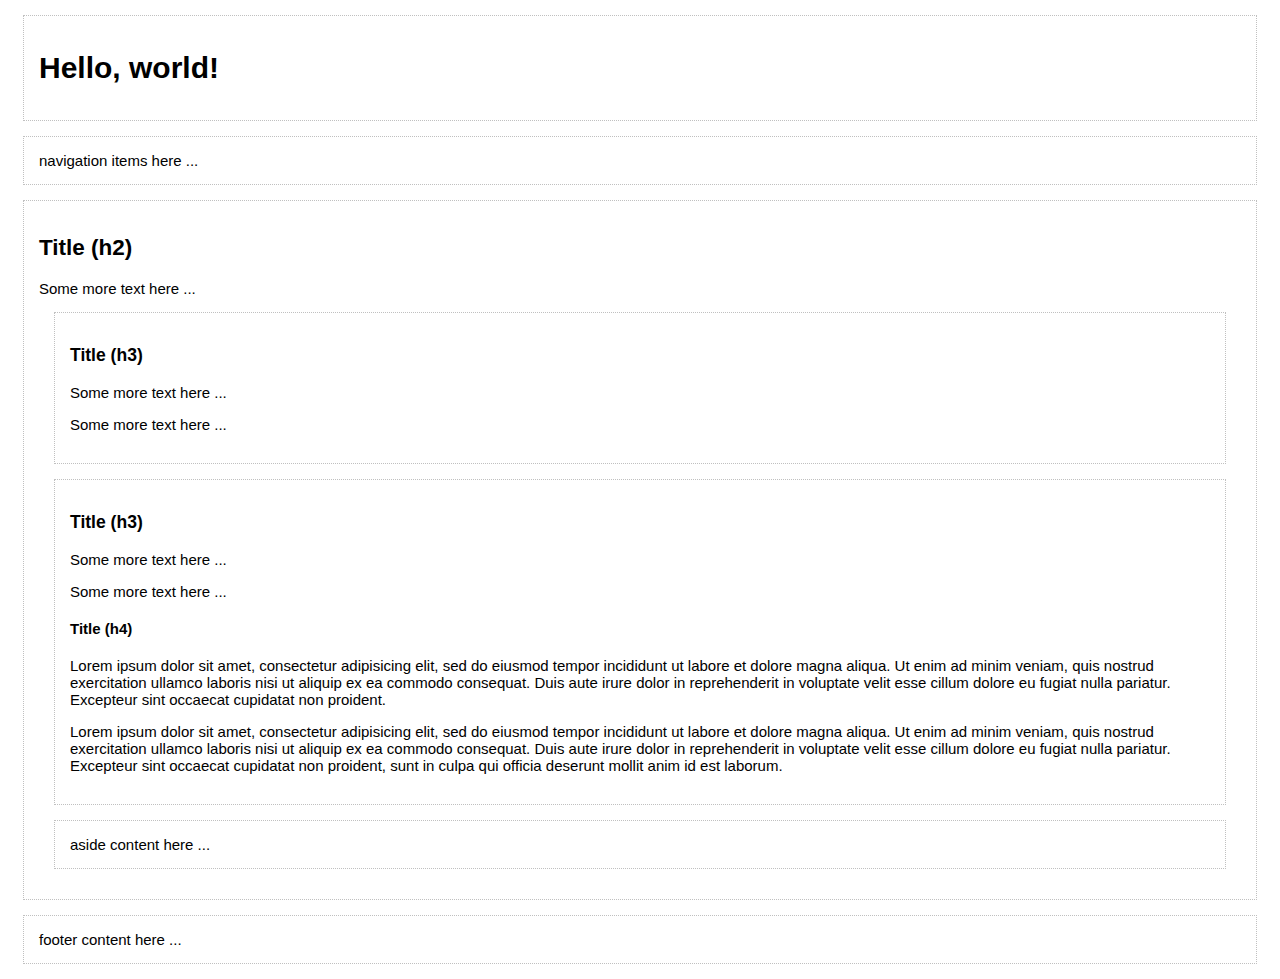
==== index.html @ 070fd91f "Added HTML5 tags and CSS" ====
<!DOCTYPE html>
<html>

<head>
  <title>My Webpage</title>
  <link type="text/css" rel="stylesheet" href="static/index.css">
  <meta name="google" content="notranslate">
</head>

<body>
  <header>
    <h1>Hello, world!</h1>
  </header>
  <nav>
    navigation items here ...
  </nav>
  <main>
    <article>
      <h2>Title (h2)</h2>
      <p>Some more text here ... </p>
      <section>
        <h3>Title (h3)</h3>
        <p>Some more text here ... </p>
        <p>Some more text here ... </p>
      </section>
      <section>
        <h3>Title (h3)</h3>
        <p>Some more text here ... </p>
        <p>Some more text here ... </p>
        <h4>Title (h4)</h4>
        <p>Lorem ipsum dolor sit amet, consectetur adipisicing elit, sed do eiusmod tempor incididunt ut labore et dolore magna aliqua. Ut enim ad minim veniam, quis nostrud exercitation ullamco laboris nisi ut aliquip ex ea commodo consequat. Duis
          aute irure dolor in reprehenderit in voluptate velit esse cillum dolore eu fugiat nulla pariatur. Excepteur sint occaecat cupidatat non proident.</p>
        <p>Lorem ipsum dolor sit amet, consectetur adipisicing elit, sed do eiusmod tempor incididunt ut labore et dolore magna aliqua. Ut enim ad minim veniam, quis nostrud exercitation ullamco laboris nisi ut aliquip ex ea commodo consequat. Duis
          aute irure dolor in reprehenderit in voluptate velit esse cillum dolore eu fugiat nulla pariatur. Excepteur sint occaecat cupidatat non proident, sunt in culpa qui officia deserunt mollit anim id est laborum.</p>
      </section>
    </article>
    <aside>
      aside content here ...
    </aside>
  </main>
  <footer>
    footer content here ...
  </footer>
</body>

</html>
---- static/index.css ----
body {
  font-family: arial;
  font-size: 15px;
}

header, nav, main, section, aside, footer {
  border: 1px dotted silver ;
  margin: 1em ;
  padding: 1em;
}
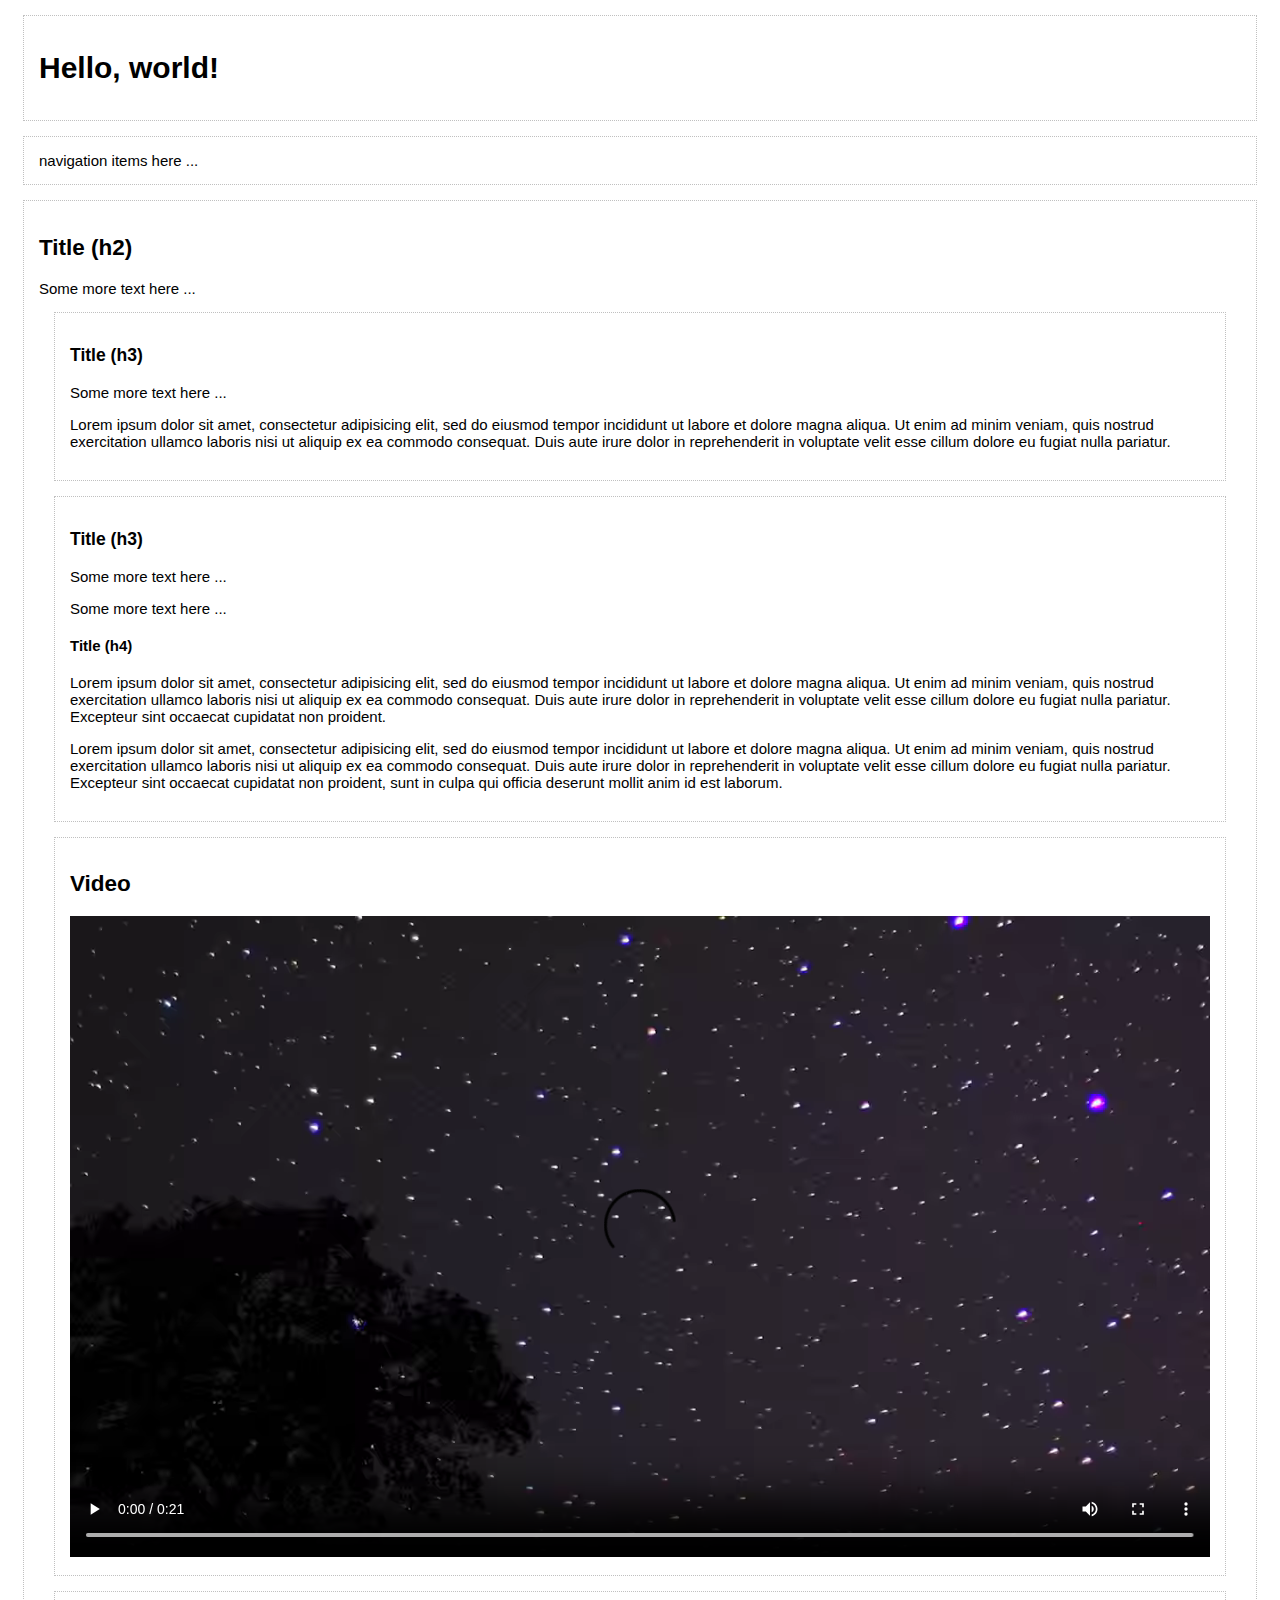
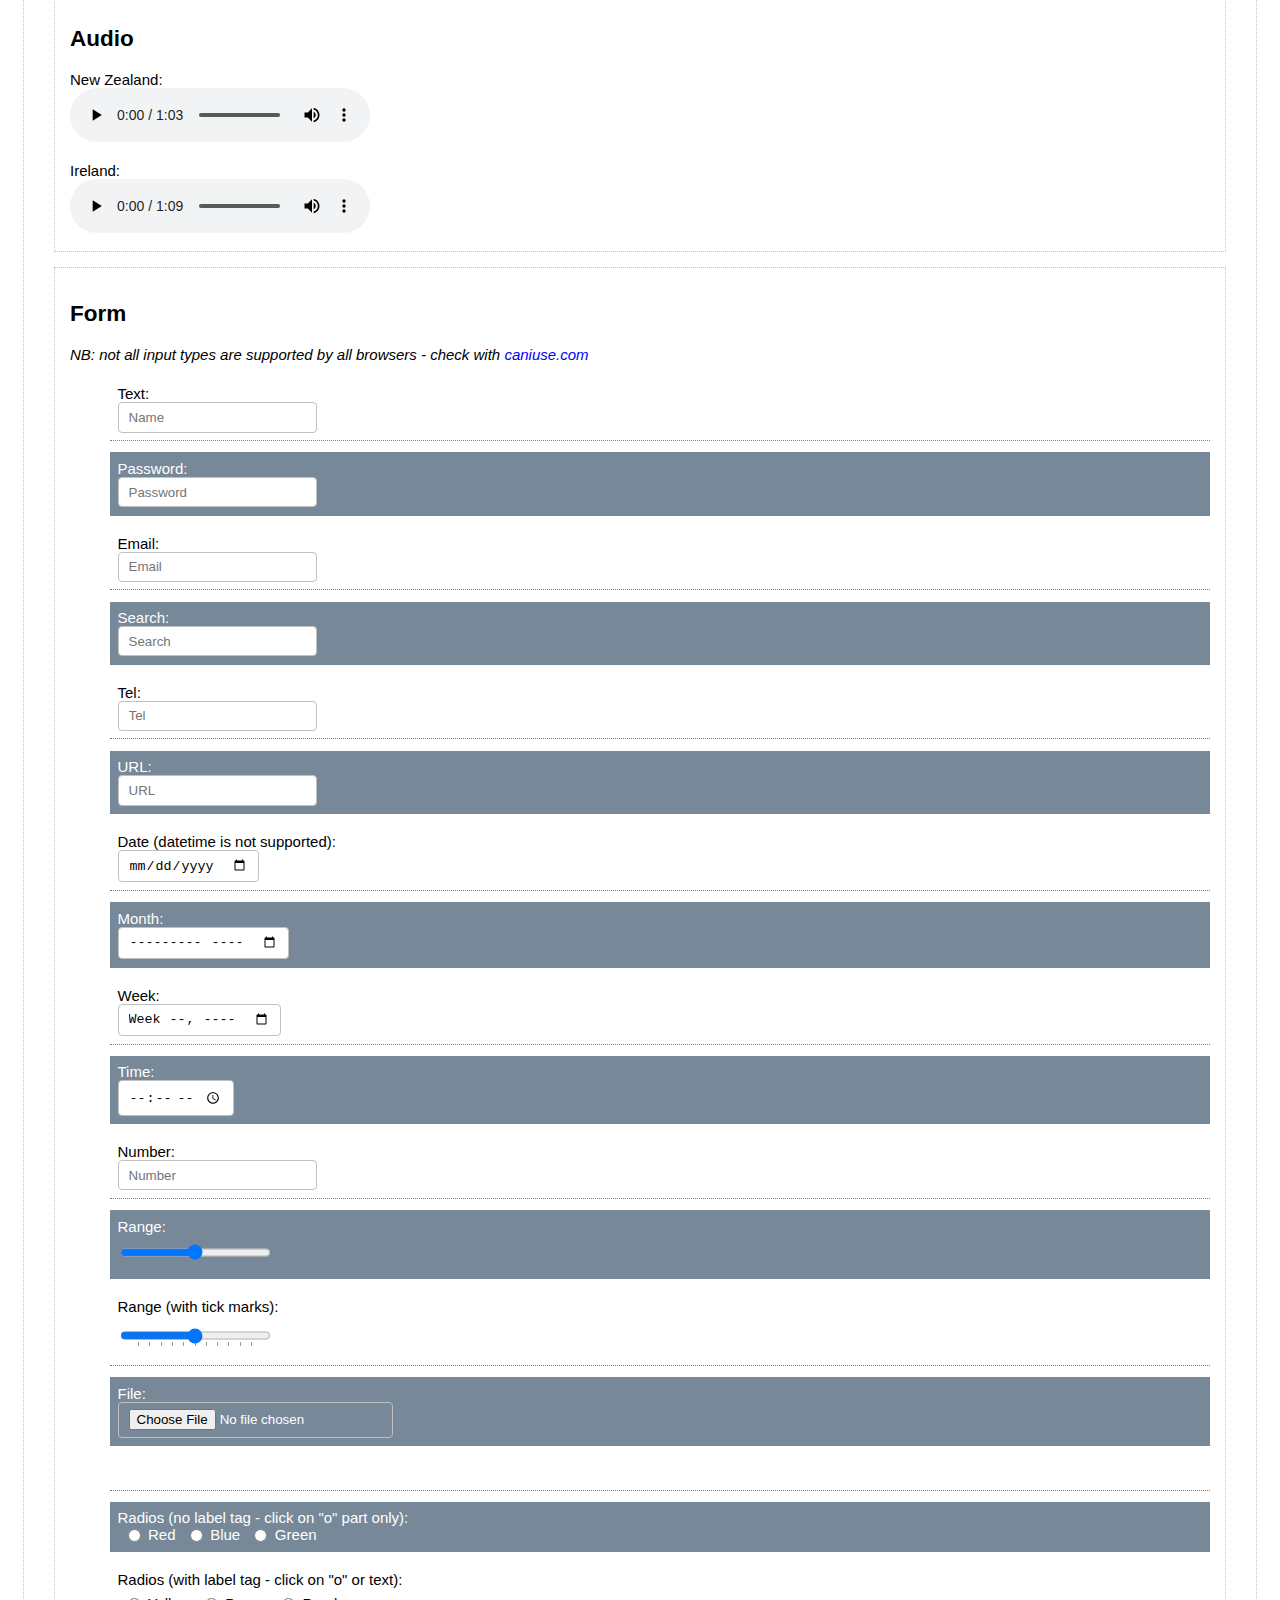
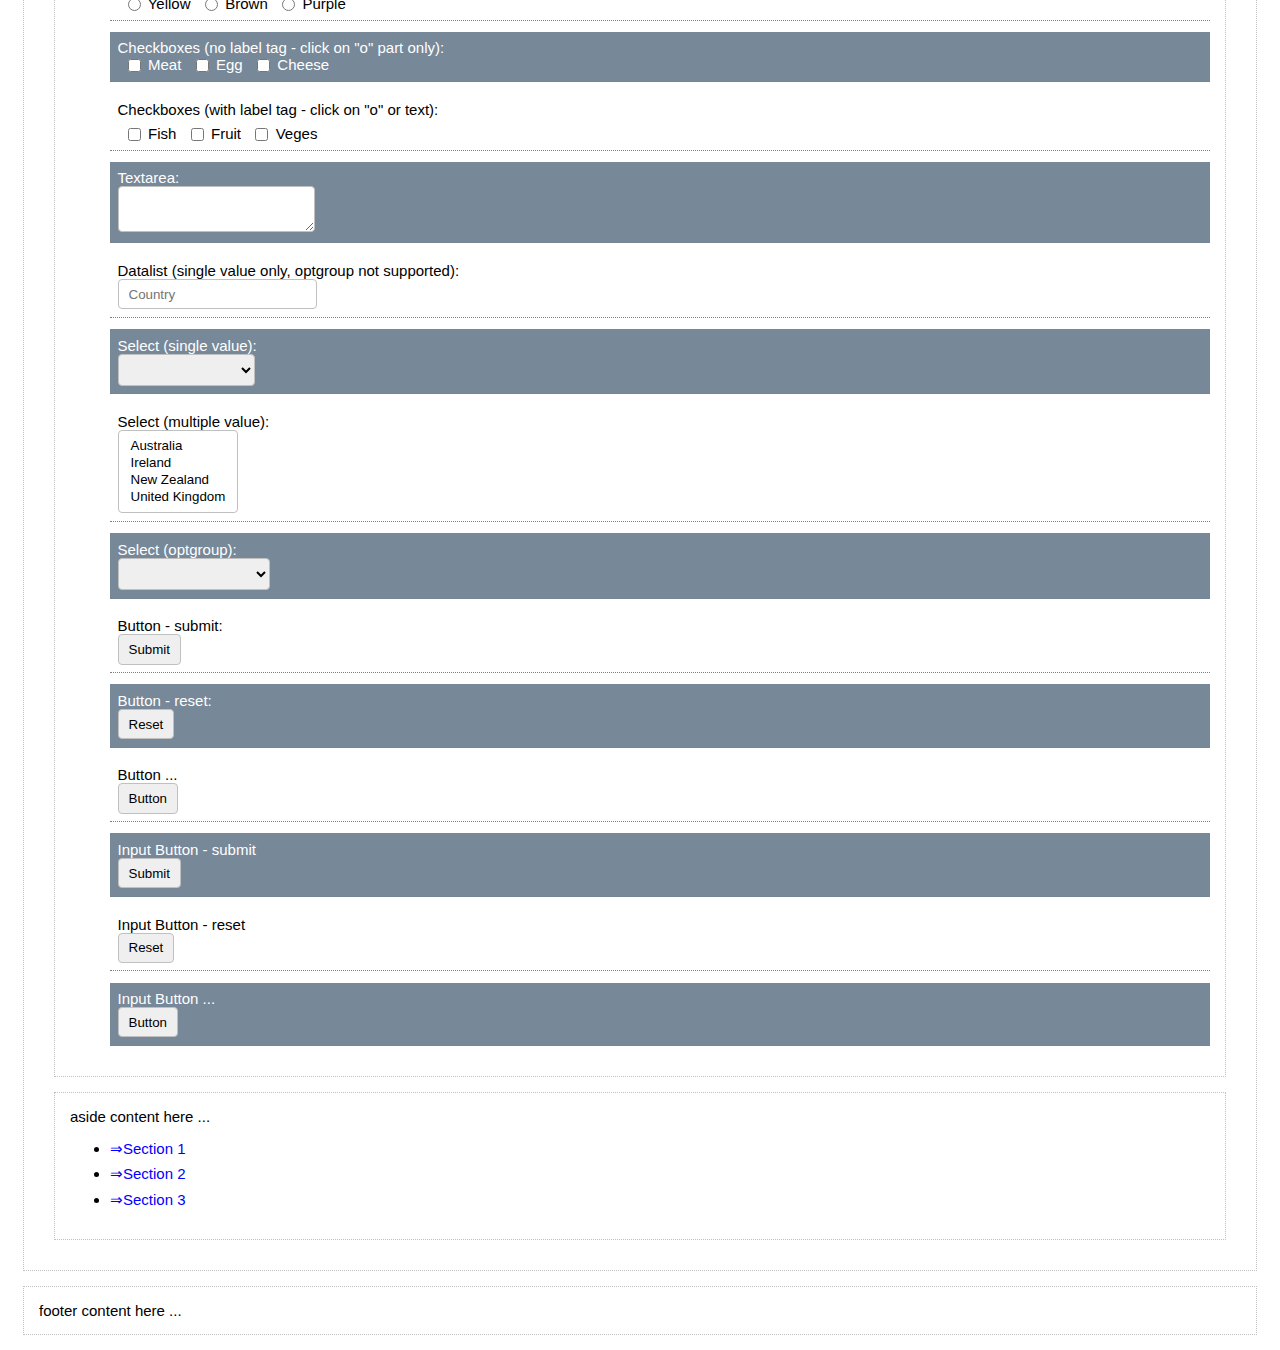
==== commit c1ddc6ec: "Added various html tags and css styles." ====
--- a/index.html
+++ b/index.html
@@ -1,9 +1,17 @@
 <!DOCTYPE html>
-<html>
+<html lang="en">
 
 <head>
+  <meta charset="utf-8">
+
+  <meta http-equiv="X-UA-Compatible" content="IE=edge,chrome=1">
+
   <title>My Webpage</title>
-  <link type="text/css" rel="stylesheet" href="static/index.css">
+  <meta name="description" content="">
+
+  <meta name="viewport" content="width=device-width, initial-scale=1">
+  <link type="text/css" rel="stylesheet" href="static/css/index.css">
+
   <meta name="google" content="notranslate">
 </head>
 
@@ -15,15 +23,16 @@
     navigation items here ...
   </nav>
   <main>
-    <article>
+    <article id="section1">
       <h2>Title (h2)</h2>
       <p>Some more text here ... </p>
-      <section>
+      <section id="section2">
         <h3>Title (h3)</h3>
         <p>Some more text here ... </p>
-        <p>Some more text here ... </p>
+        <p>Lorem ipsum dolor sit amet, consectetur adipisicing elit, sed do eiusmod tempor incididunt ut labore et dolore magna aliqua. Ut enim ad minim veniam, quis nostrud exercitation ullamco laboris nisi ut aliquip ex ea commodo consequat. Duis
+          aute irure dolor in reprehenderit in voluptate velit esse cillum dolore eu fugiat nulla pariatur.</p>
       </section>
-      <section>
+      <section id="section3">
         <h3>Title (h3)</h3>
         <p>Some more text here ... </p>
         <p>Some more text here ... </p>
@@ -33,9 +42,142 @@
         <p>Lorem ipsum dolor sit amet, consectetur adipisicing elit, sed do eiusmod tempor incididunt ut labore et dolore magna aliqua. Ut enim ad minim veniam, quis nostrud exercitation ullamco laboris nisi ut aliquip ex ea commodo consequat. Duis
           aute irure dolor in reprehenderit in voluptate velit esse cillum dolore eu fugiat nulla pariatur. Excepteur sint occaecat cupidatat non proident, sunt in culpa qui officia deserunt mollit anim id est laborum.</p>
       </section>
+      <section>
+        <h2>Video</h2>
+        <video controls="controls">
+          <source src="static/video/star_trails.mp4" type="video/mp4" />
+          <source src="static/video/star_trails.webm" type="video/webm" />
+          <source src="static/video/star_trails.mpeg" type="video/mpeg" />
+        </video>
+      </section>
+      <section>
+        <h2>Audio</h2>
+        New Zealand:<br />
+        <audio controls src="static/audio/anthem-new-zealand-4235.mp3"></audio>
+        <br />
+        <br />
+        Ireland:<br />
+        <audio controls src="static/audio/anthem-ireland-4205.mp3"></audio>
+      </section>
+      <section>
+        <h2>Form</h2>
+        <form>
+          <i>NB: not all input types are supported by all browsers - check with <a href="http://caniuse.com">caniuse.com</a></i><br />
+          <ul>
+            <li>Text:<br /><input name="name" type="text" placeholder="Name"></li>
+            <li>Password:<br /><input name="password" type="password" placeholder="Password"></li>
+            <li>Email:<br /><input name="email" type="email" placeholder="Email"></li>
+            <li>Search:<br /><input name="search" type="search" placeholder="Search"></li>
+            <li>Tel:<br /><input name="tel" type="tel" placeholder="Tel"></li>
+            <li>URL:<br /><input name="url" type="url" placeholder="URL"></li>
+            <li>Date (datetime is not supported):<br /><input name="date" type="date" placeholder="Date"></li>
+            <li>Month:<br /><input name="month" type="month" placeholder="Month"></li>
+            <li>Week:<br /><input name="week" type="week" placeholder="Week"></li>
+            <li>Time:<br /><input name="time" type="time" placeholder="Time"></li>
+            <li>Number:<br /><input name="number" type="number" placeholder="Number"></li>
+            <li>Range:<br /><input name="range" type="range" min="0" max="10" step="1"></li>
+            <li>Range (with tick marks):<br /><input name="range" type="range" list="tickmarks" min="0" max="10">
+              <datalist id="tickmarks">
+                <option value="0" label="0"></option>
+                <option value="1">
+                <option value="2">
+                <option value="3">
+                <option value="4">
+                <option value="5">
+                <option value="6">
+                <option value="7">
+                <option value="8">
+                <option value="9">
+                <option value="10" label="10">
+              </datalist>
+            </li>
+            <li>File:<br /><input name="file" type="file" placeholder="File"></li>
+            <li><br /></li>
+            <li>
+              Radios (no label tag - click on "o" part only):<br />
+              <input name="colour" type="radio" value="red"> Red
+              <input name="colour" type="radio" color="blue"> Blue
+              <input name="colour" type="radio" color="green"> Green
+            </li>
+            <li>
+              Radios (with label tag - click on "o" or text):<br />
+              <label><input name="colour" type="radio" value"yellow"> Yellow</label>
+              <label><input name="colour" type="radio" color="brown"> Brown</label>
+              <label><input name="colour" type="radio" color="purple"> Purple</label>
+            </li>
+            <li>
+              Checkboxes (no label tag - click on "o" part only):<br />
+              <input name="food" type="checkbox" value="meat"> Meat
+              <input name="food" type="checkbox" color="egg"> Egg
+              <input name="food" type="checkbox" color="cheese"> Cheese
+            </li>
+            <li>
+              Checkboxes (with label tag - click on "o" or text):<br />
+              <label><input name="food" type="checkbox" value="fish"> Fish</label>
+              <label><input name="food" type="checkbox" color="fruit"> Fruit</label>
+              <label><input name="food" type="checkbox" color="veges"> Veges</label>
+            </li>
+            <li>Textarea:<br /><textarea name="description"></textarea></li>
+            <li>Datalist (single value only, optgroup not supported):<br />
+              <input name="country" list="countries" placeholder="Country">
+              <datalist id="countries">
+                <option value=""></option>
+                <option value="Australia">
+                <option value="Ireland">
+                <option value="New Zealand">
+                <option value="United Kingdom">
+              </datalist>
+            </li>
+            <li>Select (single value):<br />
+              <select name="scountry1">
+                <option value=""></option>
+                <option value="Australia">Australia</option>
+                <option value="Ireland">Ireland</option>
+                <option value="New Zealand">New Zealand</option>
+                <option value="United Kingdom">United Kingdom</option>
+              </select>
+            </li>
+            <li>Select (multiple value):<br />
+              <select name="scountry2" multiple>
+                <option value="Australia">Australia</option>
+                <option value="Ireland">Ireland</option>
+                <option value="New Zealand">New Zealand</option>
+                <option value="United Kingdom">United Kingdom</option>
+              </select>
+            </li>
+            <li>Select (optgroup):<br />
+              <select name="scountry3">
+                <option value=""></option>
+                <optgroup label="Southern hemisphere">
+                  <option value="Australia">Australia</option>
+                  <option value="New Zealand">New Zealand</option>
+                  <option value="Chile">Chile</option>
+                  <option value="Peru">Peru</option>
+                </optgroup>
+                <optgroup label="Northern hemisphere">
+                  <option value="Germany">Germany</option>
+                  <option value="Ireland">Ireland</option>
+                  <option value="Spain">Spain</option>
+                  <option value="United Kingdom">United Kingdom</option>
+                </optgroup>
+              </select>
+            </li>
+            <li>Button - submit:<br /><button type="submit">Submit</button></li>
+            <li>Button - reset:<br /><button type="reset">Reset</button></li>
+            <li>Button ... <br /><button type="button">Button</button></li>
+            <li>Input Button - submit <br /><input type="submit" value="Submit"></li>
+            <li>Input Button - reset <br /><input type="reset" value="Reset"></li>
+            <li>Input Button ... <br /><input type="button" value="Button"></li>
+        </form>
+      </section>
     </article>
     <aside>
       aside content here ...
+      <ul>
+        <li><a href="#section1">Section 1</a></li>
+        <li><a href="#section2">Section 2</a></li>
+        <li><a href="#section3">Section 3</a></li>
+      </ul>
     </aside>
   </main>
   <footer>
--- a/static/css/index.css
+++ b/static/css/index.css
@@ -0,0 +1,91 @@
+body {
+  font-family: arial;
+  font-size: 15px;
+}
+
+header, nav, main, section, aside, footer {
+  border: 1px dotted silver ;
+  margin: 1em ;
+  padding: 1em;
+}
+
+main {
+  display: block;  /* sigh! IE doesn't know it is a block element ... */
+}
+
+li {
+  margin-top:0.5em;
+  margin-bottom:0.5em;
+}
+
+video {
+  width: 100% ;
+}
+
+form ul {
+  list-style: none;
+}
+form ul li {
+  margin-top: 0.75em;
+  margin-bottom:0.75em;
+  padding: 0.5em;
+  border-bottom: 1px dotted grey;
+}
+form ul li:nth-of-type(2n) {
+  background: lightslategrey;
+  color: white;
+}
+
+
+input, textarea, select, button {
+  padding: 0.5em 0.75em;
+  border-radius: 0.3em;
+  border: 1px solid silver;
+  outline: 0;
+}
+input[type=radio] ,
+input[type=checkbox] {
+  padding: 2px;
+  vertical-align: middle;
+  margin: -2px 0.25em 0 0.75em ;
+}
+
+form ul li label {
+  margin-top: 0.5em;
+  display: inline-block;
+}
+
+input:focus {
+  border-color: green;
+  background: lightgreen;
+}
+input:invalid {
+  border-color: red;
+  background: pink;
+}
+
+button:hover {
+  background-color: orange;
+}
+input[type=button]:hover,
+input[type=submit]:hover,
+input[type=reset]:hover {
+  background-color: teal;
+}
+a {
+  color: blue;
+  text-decoration: none;
+}
+
+a:hover {
+  color: green;
+  text-decoration: underline;
+}
+aside a::before {
+  content: "\21d2 ";
+}
+
+p::selection {
+  color: pink;
+  background: grey;
+}
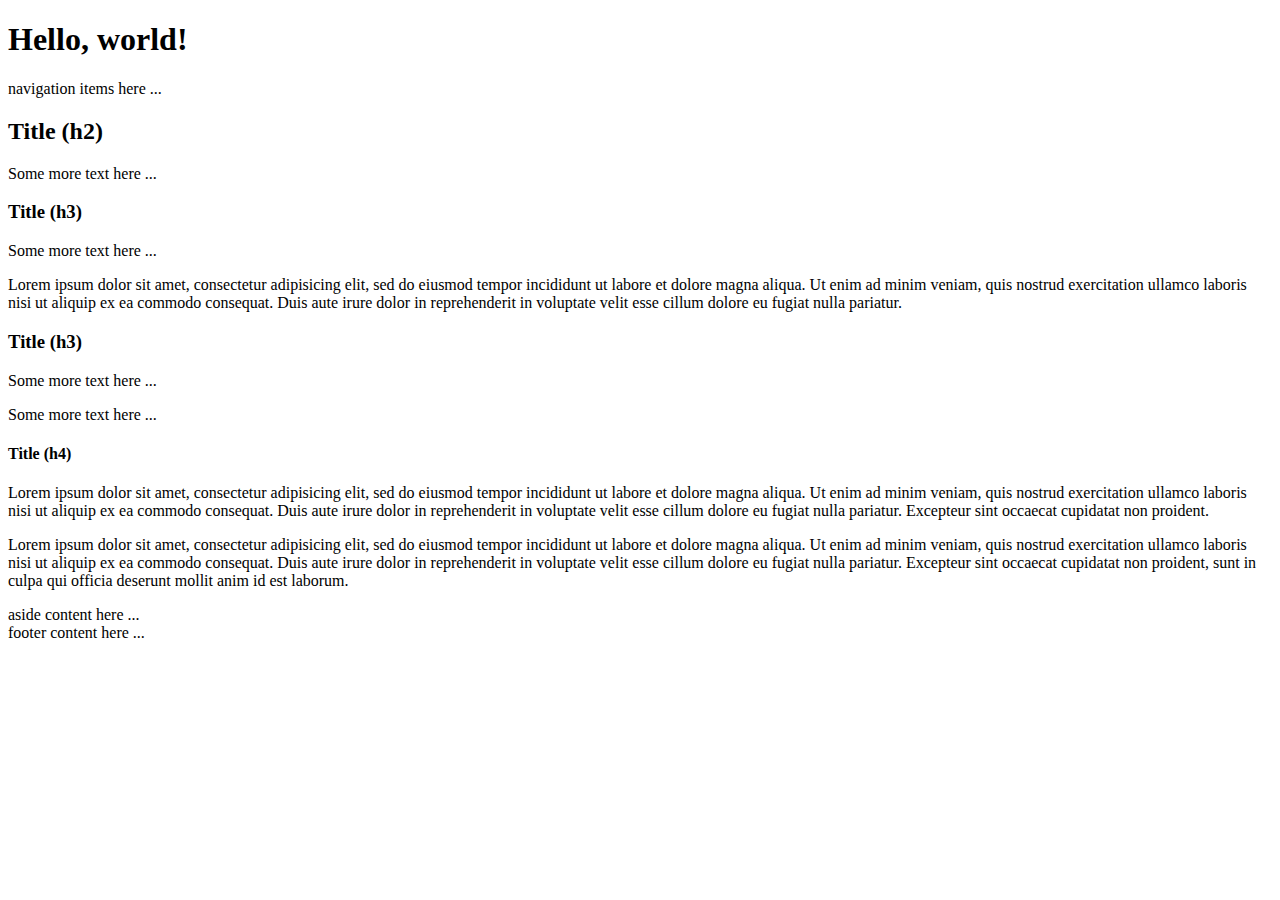
==== commit d0b90e69: "Added various HTML tags and CSS" ====
--- a/index.html
+++ b/index.html
@@ -1,17 +1,9 @@
 <!DOCTYPE html>
-<html lang="en">
+<html>
 
 <head>
-  <meta charset="utf-8">
-
-  <meta http-equiv="X-UA-Compatible" content="IE=edge,chrome=1">
-
   <title>My Webpage</title>
-  <meta name="description" content="">
-
-  <meta name="viewport" content="width=device-width, initial-scale=1">
-  <link type="text/css" rel="stylesheet" href="static/css/index.css">
-
+  <link type="text/css" rel="stylesheet" href="static/index.css">
   <meta name="google" content="notranslate">
 </head>
 
@@ -23,16 +15,15 @@
     navigation items here ...
   </nav>
   <main>
-    <article id="section1">
+    <article>
       <h2>Title (h2)</h2>
       <p>Some more text here ... </p>
-      <section id="section2">
+      <section>
         <h3>Title (h3)</h3>
         <p>Some more text here ... </p>
-        <p>Lorem ipsum dolor sit amet, consectetur adipisicing elit, sed do eiusmod tempor incididunt ut labore et dolore magna aliqua. Ut enim ad minim veniam, quis nostrud exercitation ullamco laboris nisi ut aliquip ex ea commodo consequat. Duis
-          aute irure dolor in reprehenderit in voluptate velit esse cillum dolore eu fugiat nulla pariatur.</p>
+        <p>Lorem ipsum dolor sit amet, consectetur adipisicing elit, sed do eiusmod tempor incididunt ut labore et dolore magna aliqua. Ut enim ad minim veniam, quis nostrud exercitation ullamco laboris nisi ut aliquip ex ea commodo consequat. Duis aute irure dolor in reprehenderit in voluptate velit esse cillum dolore eu fugiat nulla pariatur.</p>
       </section>
-      <section id="section3">
+      <section>
         <h3>Title (h3)</h3>
         <p>Some more text here ... </p>
         <p>Some more text here ... </p>
@@ -42,142 +33,9 @@
         <p>Lorem ipsum dolor sit amet, consectetur adipisicing elit, sed do eiusmod tempor incididunt ut labore et dolore magna aliqua. Ut enim ad minim veniam, quis nostrud exercitation ullamco laboris nisi ut aliquip ex ea commodo consequat. Duis
           aute irure dolor in reprehenderit in voluptate velit esse cillum dolore eu fugiat nulla pariatur. Excepteur sint occaecat cupidatat non proident, sunt in culpa qui officia deserunt mollit anim id est laborum.</p>
       </section>
-      <section>
-        <h2>Video</h2>
-        <video controls="controls">
-          <source src="static/video/star_trails.mp4" type="video/mp4" />
-          <source src="static/video/star_trails.webm" type="video/webm" />
-          <source src="static/video/star_trails.mpeg" type="video/mpeg" />
-        </video>
-      </section>
-      <section>
-        <h2>Audio</h2>
-        New Zealand:<br />
-        <audio controls src="static/audio/anthem-new-zealand-4235.mp3"></audio>
-        <br />
-        <br />
-        Ireland:<br />
-        <audio controls src="static/audio/anthem-ireland-4205.mp3"></audio>
-      </section>
-      <section>
-        <h2>Form</h2>
-        <form>
-          <i>NB: not all input types are supported by all browsers - check with <a href="http://caniuse.com">caniuse.com</a></i><br />
-          <ul>
-            <li>Text:<br /><input name="name" type="text" placeholder="Name"></li>
-            <li>Password:<br /><input name="password" type="password" placeholder="Password"></li>
-            <li>Email:<br /><input name="email" type="email" placeholder="Email"></li>
-            <li>Search:<br /><input name="search" type="search" placeholder="Search"></li>
-            <li>Tel:<br /><input name="tel" type="tel" placeholder="Tel"></li>
-            <li>URL:<br /><input name="url" type="url" placeholder="URL"></li>
-            <li>Date (datetime is not supported):<br /><input name="date" type="date" placeholder="Date"></li>
-            <li>Month:<br /><input name="month" type="month" placeholder="Month"></li>
-            <li>Week:<br /><input name="week" type="week" placeholder="Week"></li>
-            <li>Time:<br /><input name="time" type="time" placeholder="Time"></li>
-            <li>Number:<br /><input name="number" type="number" placeholder="Number"></li>
-            <li>Range:<br /><input name="range" type="range" min="0" max="10" step="1"></li>
-            <li>Range (with tick marks):<br /><input name="range" type="range" list="tickmarks" min="0" max="10">
-              <datalist id="tickmarks">
-                <option value="0" label="0"></option>
-                <option value="1">
-                <option value="2">
-                <option value="3">
-                <option value="4">
-                <option value="5">
-                <option value="6">
-                <option value="7">
-                <option value="8">
-                <option value="9">
-                <option value="10" label="10">
-              </datalist>
-            </li>
-            <li>File:<br /><input name="file" type="file" placeholder="File"></li>
-            <li><br /></li>
-            <li>
-              Radios (no label tag - click on "o" part only):<br />
-              <input name="colour" type="radio" value="red"> Red
-              <input name="colour" type="radio" color="blue"> Blue
-              <input name="colour" type="radio" color="green"> Green
-            </li>
-            <li>
-              Radios (with label tag - click on "o" or text):<br />
-              <label><input name="colour" type="radio" value"yellow"> Yellow</label>
-              <label><input name="colour" type="radio" color="brown"> Brown</label>
-              <label><input name="colour" type="radio" color="purple"> Purple</label>
-            </li>
-            <li>
-              Checkboxes (no label tag - click on "o" part only):<br />
-              <input name="food" type="checkbox" value="meat"> Meat
-              <input name="food" type="checkbox" color="egg"> Egg
-              <input name="food" type="checkbox" color="cheese"> Cheese
-            </li>
-            <li>
-              Checkboxes (with label tag - click on "o" or text):<br />
-              <label><input name="food" type="checkbox" value="fish"> Fish</label>
-              <label><input name="food" type="checkbox" color="fruit"> Fruit</label>
-              <label><input name="food" type="checkbox" color="veges"> Veges</label>
-            </li>
-            <li>Textarea:<br /><textarea name="description"></textarea></li>
-            <li>Datalist (single value only, optgroup not supported):<br />
-              <input name="country" list="countries" placeholder="Country">
-              <datalist id="countries">
-                <option value=""></option>
-                <option value="Australia">
-                <option value="Ireland">
-                <option value="New Zealand">
-                <option value="United Kingdom">
-              </datalist>
-            </li>
-            <li>Select (single value):<br />
-              <select name="scountry1">
-                <option value=""></option>
-                <option value="Australia">Australia</option>
-                <option value="Ireland">Ireland</option>
-                <option value="New Zealand">New Zealand</option>
-                <option value="United Kingdom">United Kingdom</option>
-              </select>
-            </li>
-            <li>Select (multiple value):<br />
-              <select name="scountry2" multiple>
-                <option value="Australia">Australia</option>
-                <option value="Ireland">Ireland</option>
-                <option value="New Zealand">New Zealand</option>
-                <option value="United Kingdom">United Kingdom</option>
-              </select>
-            </li>
-            <li>Select (optgroup):<br />
-              <select name="scountry3">
-                <option value=""></option>
-                <optgroup label="Southern hemisphere">
-                  <option value="Australia">Australia</option>
-                  <option value="New Zealand">New Zealand</option>
-                  <option value="Chile">Chile</option>
-                  <option value="Peru">Peru</option>
-                </optgroup>
-                <optgroup label="Northern hemisphere">
-                  <option value="Germany">Germany</option>
-                  <option value="Ireland">Ireland</option>
-                  <option value="Spain">Spain</option>
-                  <option value="United Kingdom">United Kingdom</option>
-                </optgroup>
-              </select>
-            </li>
-            <li>Button - submit:<br /><button type="submit">Submit</button></li>
-            <li>Button - reset:<br /><button type="reset">Reset</button></li>
-            <li>Button ... <br /><button type="button">Button</button></li>
-            <li>Input Button - submit <br /><input type="submit" value="Submit"></li>
-            <li>Input Button - reset <br /><input type="reset" value="Reset"></li>
-            <li>Input Button ... <br /><input type="button" value="Button"></li>
-        </form>
-      </section>
     </article>
     <aside>
       aside content here ...
-      <ul>
-        <li><a href="#section1">Section 1</a></li>
-        <li><a href="#section2">Section 2</a></li>
-        <li><a href="#section3">Section 3</a></li>
-      </ul>
     </aside>
   </main>
   <footer>
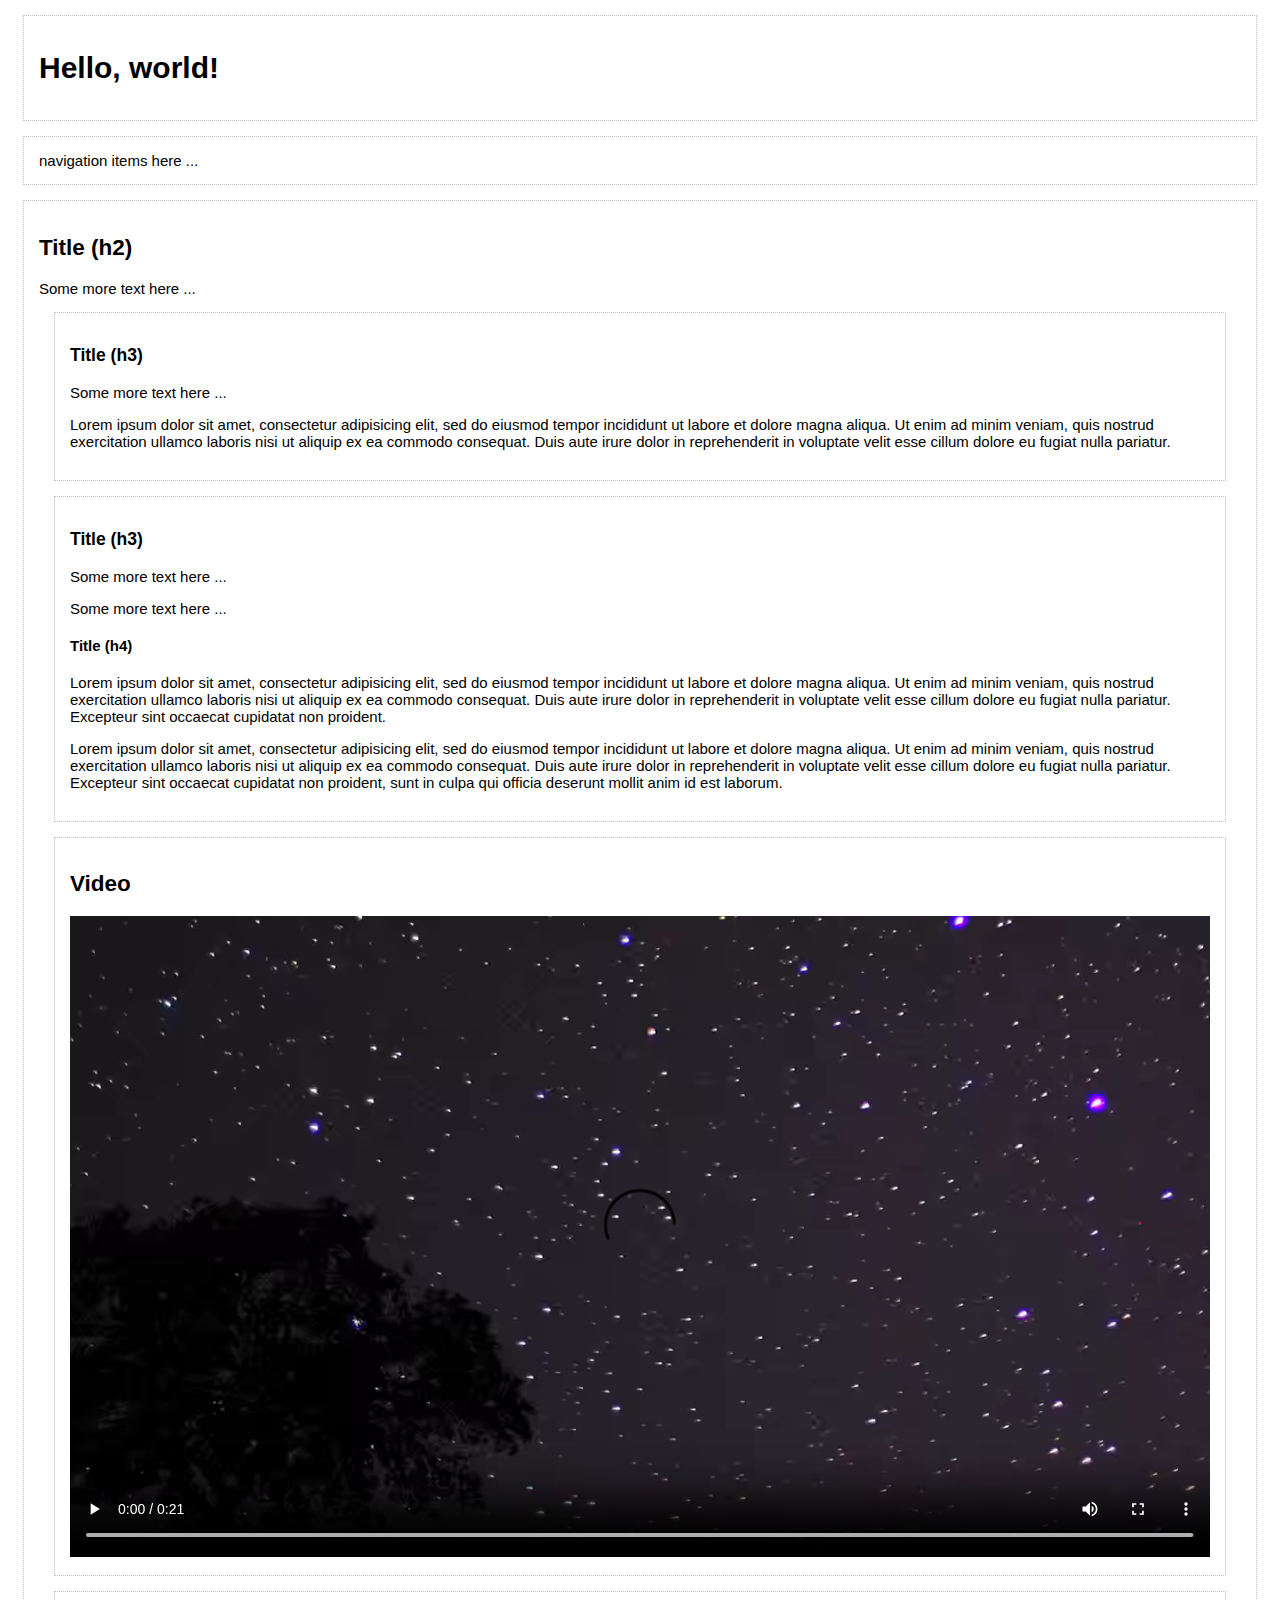
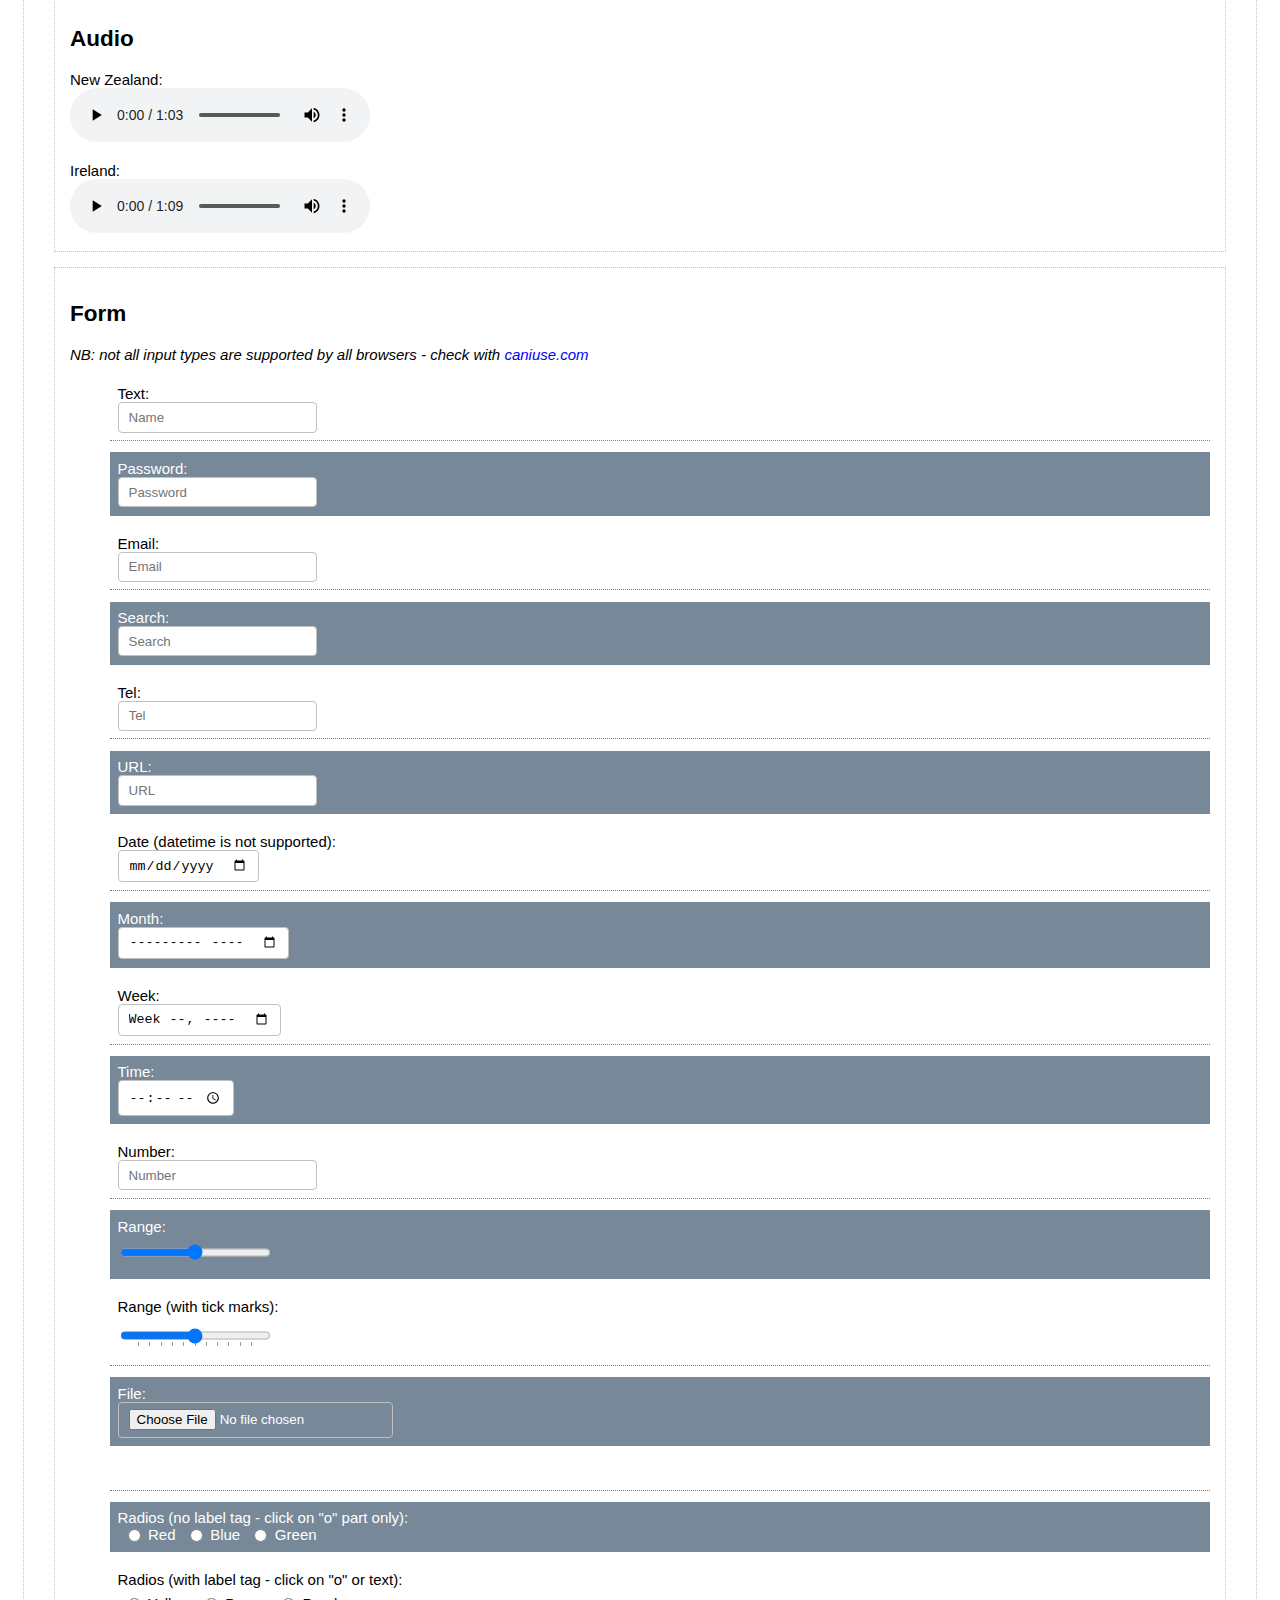
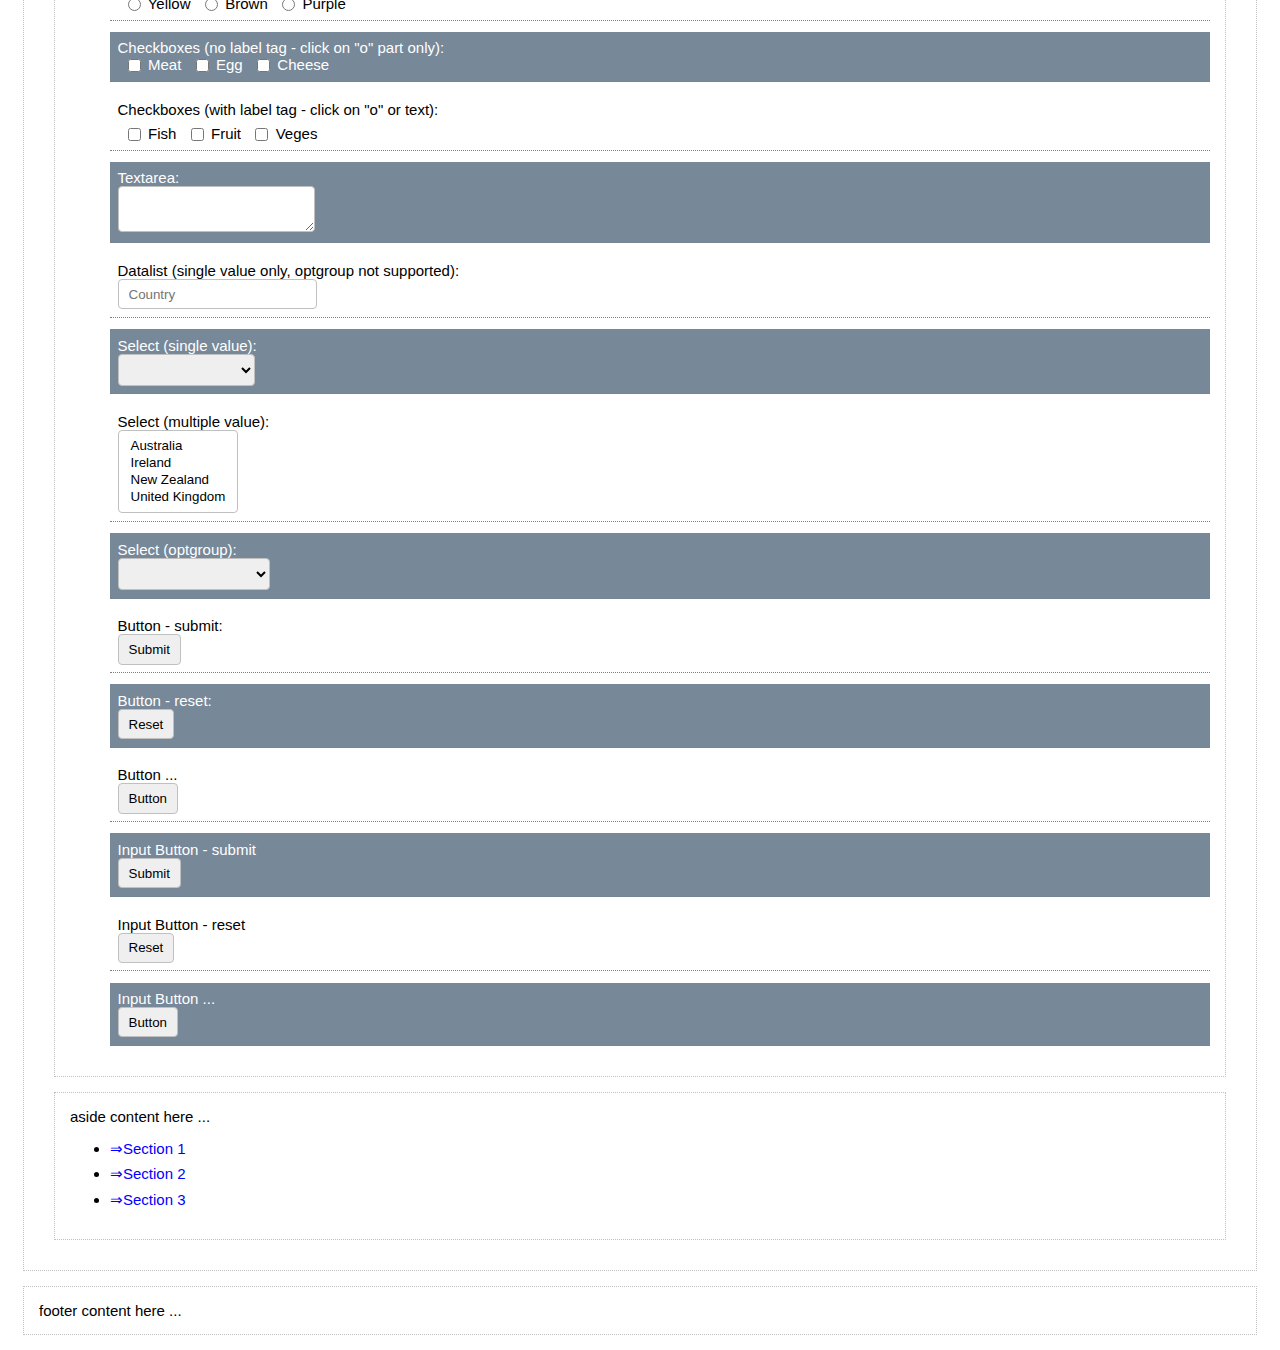
==== commit 778ed71c: "Merge branch 'html5'" ====
--- a/index.html
+++ b/index.html
@@ -1,9 +1,17 @@
 <!DOCTYPE html>
-<html>
+<html lang="en">
 
 <head>
+  <meta charset="utf-8">
+
+  <meta http-equiv="X-UA-Compatible" content="IE=edge,chrome=1">
+
   <title>My Webpage</title>
-  <link type="text/css" rel="stylesheet" href="static/index.css">
+  <meta name="description" content="">
+
+  <meta name="viewport" content="width=device-width, initial-scale=1">
+  <link type="text/css" rel="stylesheet" href="static/css/index.css">
+
   <meta name="google" content="notranslate">
 </head>
 
@@ -15,15 +23,16 @@
     navigation items here ...
   </nav>
   <main>
-    <article>
+    <article id="section1">
       <h2>Title (h2)</h2>
       <p>Some more text here ... </p>
-      <section>
+      <section id="section2">
         <h3>Title (h3)</h3>
         <p>Some more text here ... </p>
-        <p>Lorem ipsum dolor sit amet, consectetur adipisicing elit, sed do eiusmod tempor incididunt ut labore et dolore magna aliqua. Ut enim ad minim veniam, quis nostrud exercitation ullamco laboris nisi ut aliquip ex ea commodo consequat. Duis aute irure dolor in reprehenderit in voluptate velit esse cillum dolore eu fugiat nulla pariatur.</p>
+        <p>Lorem ipsum dolor sit amet, consectetur adipisicing elit, sed do eiusmod tempor incididunt ut labore et dolore magna aliqua. Ut enim ad minim veniam, quis nostrud exercitation ullamco laboris nisi ut aliquip ex ea commodo consequat. Duis
+          aute irure dolor in reprehenderit in voluptate velit esse cillum dolore eu fugiat nulla pariatur.</p>
       </section>
-      <section>
+      <section id="section3">
         <h3>Title (h3)</h3>
         <p>Some more text here ... </p>
         <p>Some more text here ... </p>
@@ -33,9 +42,142 @@
         <p>Lorem ipsum dolor sit amet, consectetur adipisicing elit, sed do eiusmod tempor incididunt ut labore et dolore magna aliqua. Ut enim ad minim veniam, quis nostrud exercitation ullamco laboris nisi ut aliquip ex ea commodo consequat. Duis
           aute irure dolor in reprehenderit in voluptate velit esse cillum dolore eu fugiat nulla pariatur. Excepteur sint occaecat cupidatat non proident, sunt in culpa qui officia deserunt mollit anim id est laborum.</p>
       </section>
+      <section>
+        <h2>Video</h2>
+        <video controls="controls">
+          <source src="static/video/star_trails.mp4" type="video/mp4" />
+          <source src="static/video/star_trails.webm" type="video/webm" />
+          <source src="static/video/star_trails.mpeg" type="video/mpeg" />
+        </video>
+      </section>
+      <section>
+        <h2>Audio</h2>
+        New Zealand:<br />
+        <audio controls src="static/audio/anthem-new-zealand-4235.mp3"></audio>
+        <br />
+        <br />
+        Ireland:<br />
+        <audio controls src="static/audio/anthem-ireland-4205.mp3"></audio>
+      </section>
+      <section>
+        <h2>Form</h2>
+        <form>
+          <i>NB: not all input types are supported by all browsers - check with <a href="http://caniuse.com">caniuse.com</a></i><br />
+          <ul>
+            <li>Text:<br /><input name="name" type="text" placeholder="Name"></li>
+            <li>Password:<br /><input name="password" type="password" placeholder="Password"></li>
+            <li>Email:<br /><input name="email" type="email" placeholder="Email"></li>
+            <li>Search:<br /><input name="search" type="search" placeholder="Search"></li>
+            <li>Tel:<br /><input name="tel" type="tel" placeholder="Tel"></li>
+            <li>URL:<br /><input name="url" type="url" placeholder="URL"></li>
+            <li>Date (datetime is not supported):<br /><input name="date" type="date" placeholder="Date"></li>
+            <li>Month:<br /><input name="month" type="month" placeholder="Month"></li>
+            <li>Week:<br /><input name="week" type="week" placeholder="Week"></li>
+            <li>Time:<br /><input name="time" type="time" placeholder="Time"></li>
+            <li>Number:<br /><input name="number" type="number" placeholder="Number"></li>
+            <li>Range:<br /><input name="range" type="range" min="0" max="10" step="1"></li>
+            <li>Range (with tick marks):<br /><input name="range" type="range" list="tickmarks" min="0" max="10">
+              <datalist id="tickmarks">
+                <option value="0" label="0"></option>
+                <option value="1">
+                <option value="2">
+                <option value="3">
+                <option value="4">
+                <option value="5">
+                <option value="6">
+                <option value="7">
+                <option value="8">
+                <option value="9">
+                <option value="10" label="10">
+              </datalist>
+            </li>
+            <li>File:<br /><input name="file" type="file" placeholder="File"></li>
+            <li><br /></li>
+            <li>
+              Radios (no label tag - click on "o" part only):<br />
+              <input name="colour" type="radio" value="red"> Red
+              <input name="colour" type="radio" color="blue"> Blue
+              <input name="colour" type="radio" color="green"> Green
+            </li>
+            <li>
+              Radios (with label tag - click on "o" or text):<br />
+              <label><input name="colour" type="radio" value"yellow"> Yellow</label>
+              <label><input name="colour" type="radio" color="brown"> Brown</label>
+              <label><input name="colour" type="radio" color="purple"> Purple</label>
+            </li>
+            <li>
+              Checkboxes (no label tag - click on "o" part only):<br />
+              <input name="food" type="checkbox" value="meat"> Meat
+              <input name="food" type="checkbox" color="egg"> Egg
+              <input name="food" type="checkbox" color="cheese"> Cheese
+            </li>
+            <li>
+              Checkboxes (with label tag - click on "o" or text):<br />
+              <label><input name="food" type="checkbox" value="fish"> Fish</label>
+              <label><input name="food" type="checkbox" color="fruit"> Fruit</label>
+              <label><input name="food" type="checkbox" color="veges"> Veges</label>
+            </li>
+            <li>Textarea:<br /><textarea name="description"></textarea></li>
+            <li>Datalist (single value only, optgroup not supported):<br />
+              <input name="country" list="countries" placeholder="Country">
+              <datalist id="countries">
+                <option value=""></option>
+                <option value="Australia">
+                <option value="Ireland">
+                <option value="New Zealand">
+                <option value="United Kingdom">
+              </datalist>
+            </li>
+            <li>Select (single value):<br />
+              <select name="scountry1">
+                <option value=""></option>
+                <option value="Australia">Australia</option>
+                <option value="Ireland">Ireland</option>
+                <option value="New Zealand">New Zealand</option>
+                <option value="United Kingdom">United Kingdom</option>
+              </select>
+            </li>
+            <li>Select (multiple value):<br />
+              <select name="scountry2" multiple>
+                <option value="Australia">Australia</option>
+                <option value="Ireland">Ireland</option>
+                <option value="New Zealand">New Zealand</option>
+                <option value="United Kingdom">United Kingdom</option>
+              </select>
+            </li>
+            <li>Select (optgroup):<br />
+              <select name="scountry3">
+                <option value=""></option>
+                <optgroup label="Southern hemisphere">
+                  <option value="Australia">Australia</option>
+                  <option value="New Zealand">New Zealand</option>
+                  <option value="Chile">Chile</option>
+                  <option value="Peru">Peru</option>
+                </optgroup>
+                <optgroup label="Northern hemisphere">
+                  <option value="Germany">Germany</option>
+                  <option value="Ireland">Ireland</option>
+                  <option value="Spain">Spain</option>
+                  <option value="United Kingdom">United Kingdom</option>
+                </optgroup>
+              </select>
+            </li>
+            <li>Button - submit:<br /><button type="submit">Submit</button></li>
+            <li>Button - reset:<br /><button type="reset">Reset</button></li>
+            <li>Button ... <br /><button type="button">Button</button></li>
+            <li>Input Button - submit <br /><input type="submit" value="Submit"></li>
+            <li>Input Button - reset <br /><input type="reset" value="Reset"></li>
+            <li>Input Button ... <br /><input type="button" value="Button"></li>
+        </form>
+      </section>
     </article>
     <aside>
       aside content here ...
+      <ul>
+        <li><a href="#section1">Section 1</a></li>
+        <li><a href="#section2">Section 2</a></li>
+        <li><a href="#section3">Section 3</a></li>
+      </ul>
     </aside>
   </main>
   <footer>
--- a/static/css/index.css
+++ b/static/css/index.css
@@ -0,0 +1,91 @@
+body {
+  font-family: arial;
+  font-size: 15px;
+}
+
+header, nav, main, section, aside, footer {
+  border: 1px dotted silver ;
+  margin: 1em ;
+  padding: 1em;
+}
+
+main {
+  display: block;  /* sigh! IE doesn't know it is a block element ... */
+}
+
+li {
+  margin-top:0.5em;
+  margin-bottom:0.5em;
+}
+
+video {
+  width: 100% ;
+}
+
+form ul {
+  list-style: none;
+}
+form ul li {
+  margin-top: 0.75em;
+  margin-bottom:0.75em;
+  padding: 0.5em;
+  border-bottom: 1px dotted grey;
+}
+form ul li:nth-of-type(2n) {
+  background: lightslategrey;
+  color: white;
+}
+
+
+input, textarea, select, button {
+  padding: 0.5em 0.75em;
+  border-radius: 0.3em;
+  border: 1px solid silver;
+  outline: 0;
+}
+input[type=radio] ,
+input[type=checkbox] {
+  padding: 2px;
+  vertical-align: middle;
+  margin: -2px 0.25em 0 0.75em ;
+}
+
+form ul li label {
+  margin-top: 0.5em;
+  display: inline-block;
+}
+
+input:focus {
+  border-color: green;
+  background: lightgreen;
+}
+input:invalid {
+  border-color: red;
+  background: pink;
+}
+
+button:hover {
+  background-color: orange;
+}
+input[type=button]:hover,
+input[type=submit]:hover,
+input[type=reset]:hover {
+  background-color: teal;
+}
+a {
+  color: blue;
+  text-decoration: none;
+}
+
+a:hover {
+  color: green;
+  text-decoration: underline;
+}
+aside a::before {
+  content: "\21d2 ";
+}
+
+p::selection {
+  color: pink;
+  background: grey;
+}
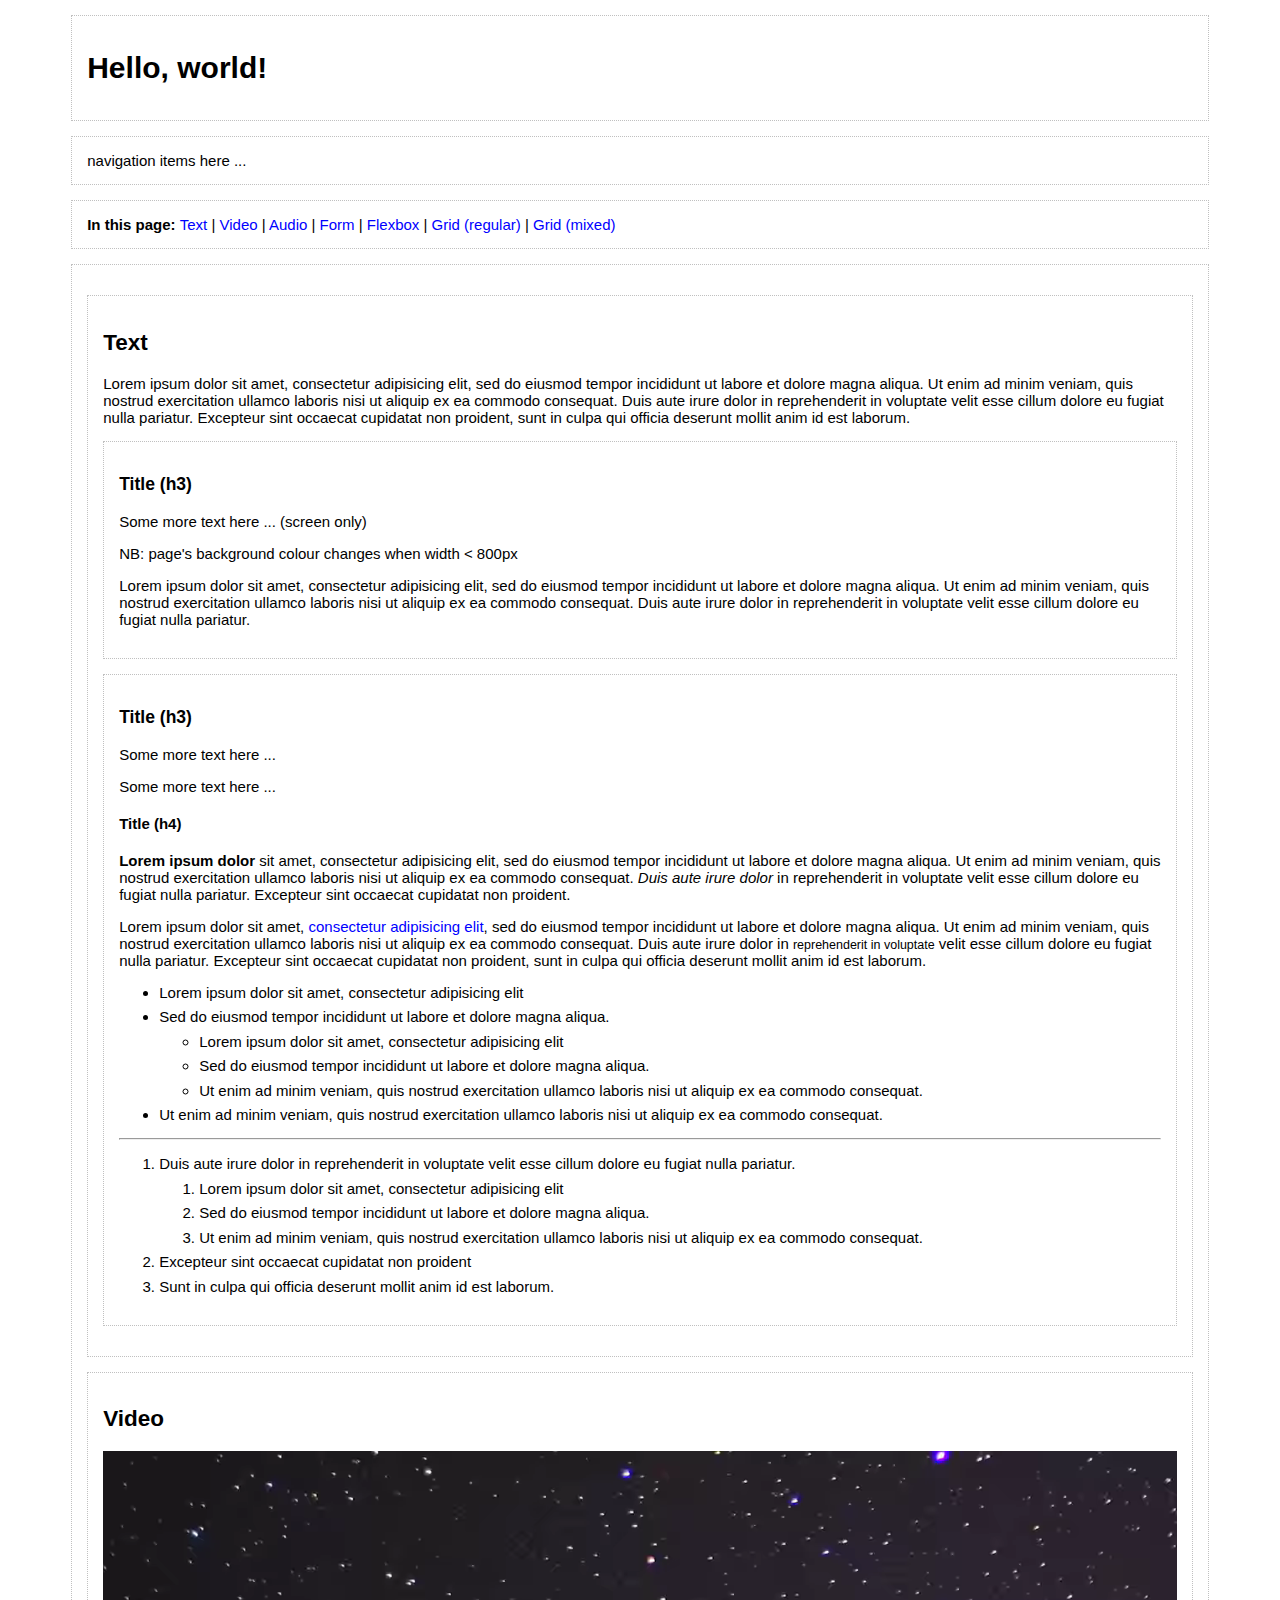
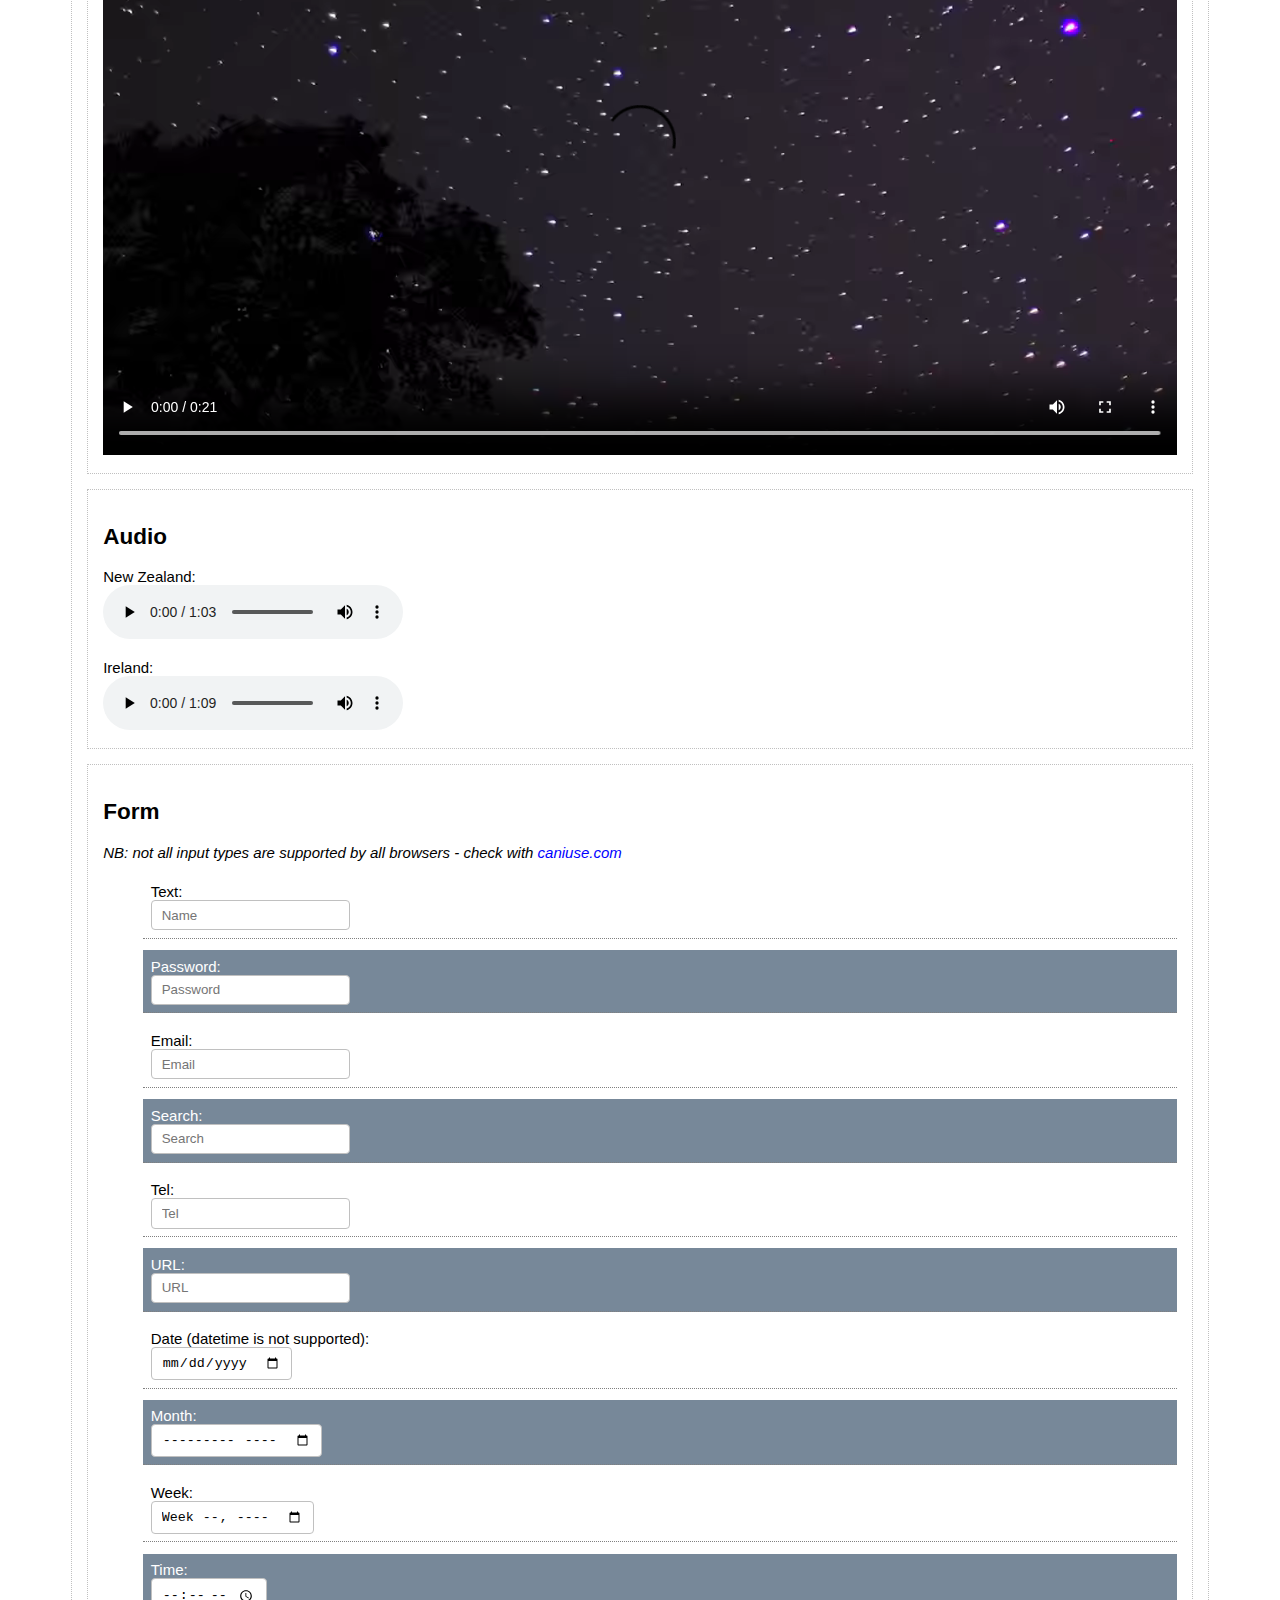
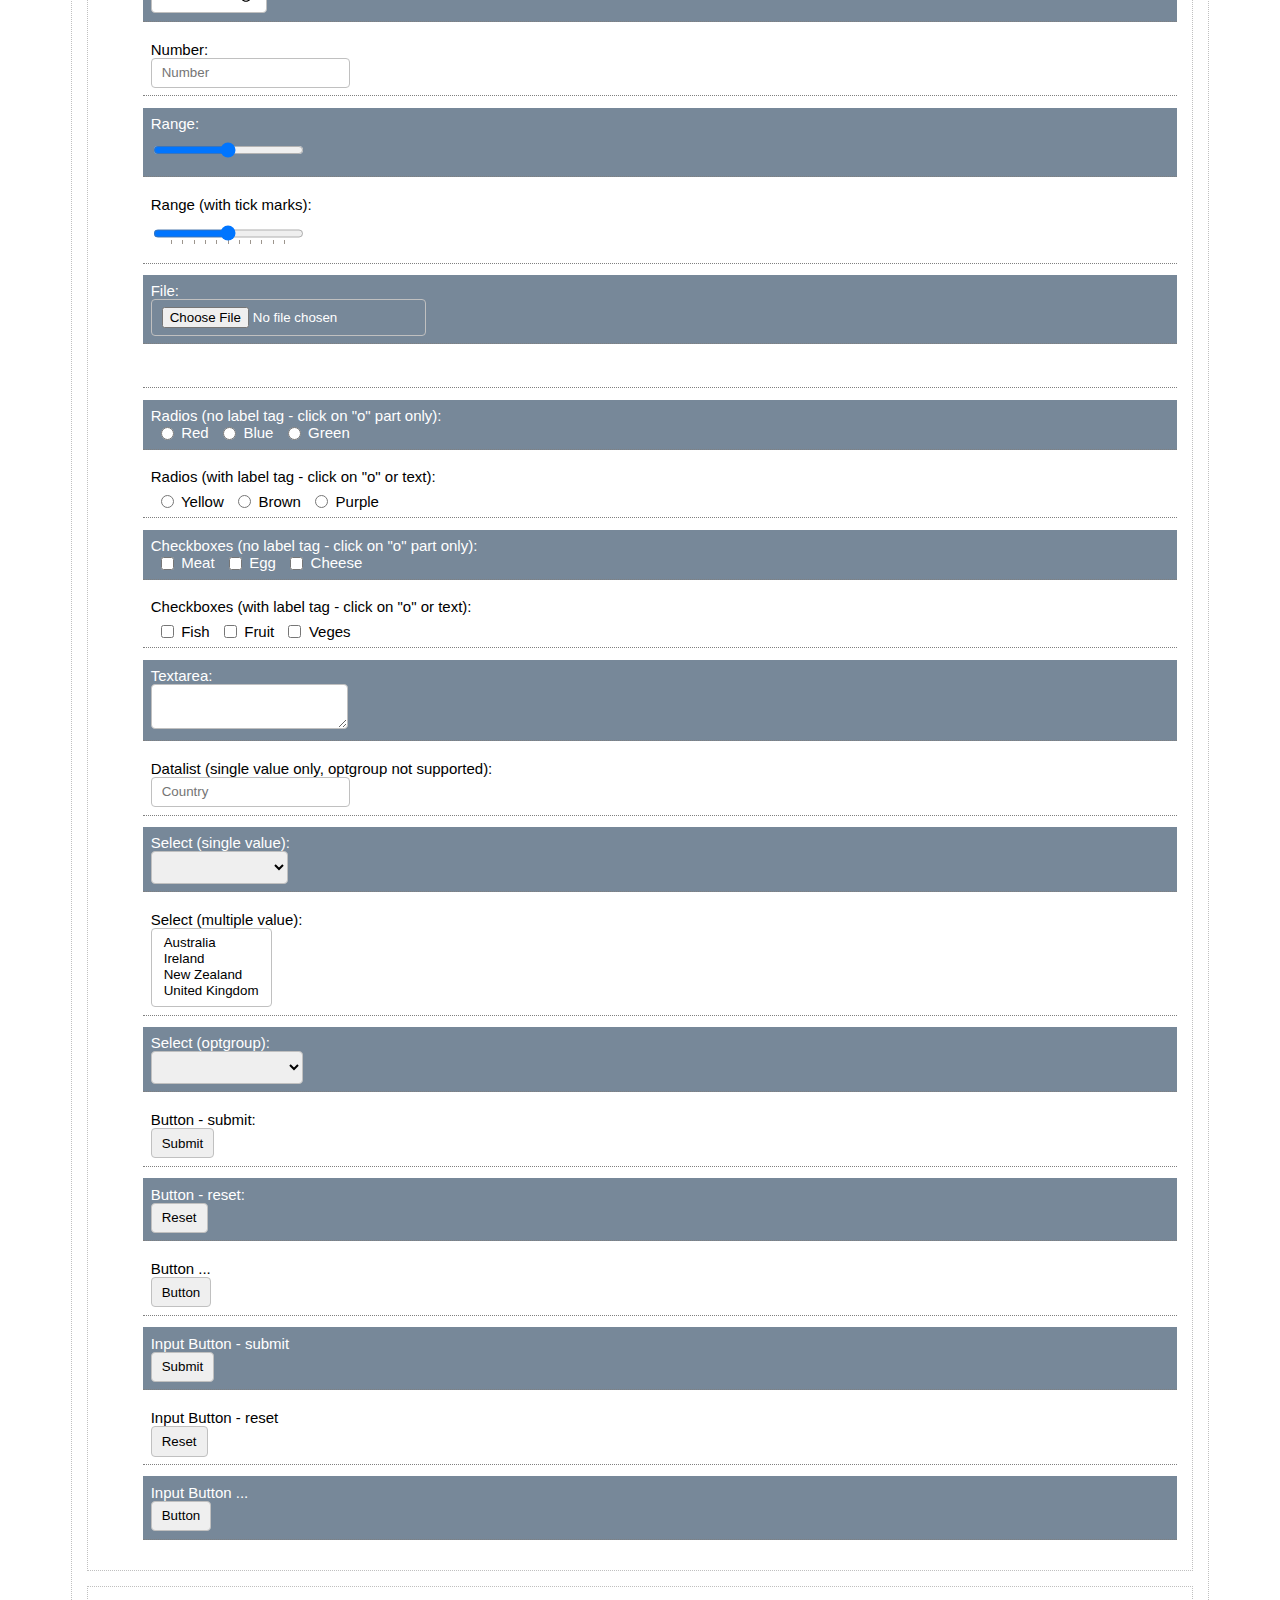
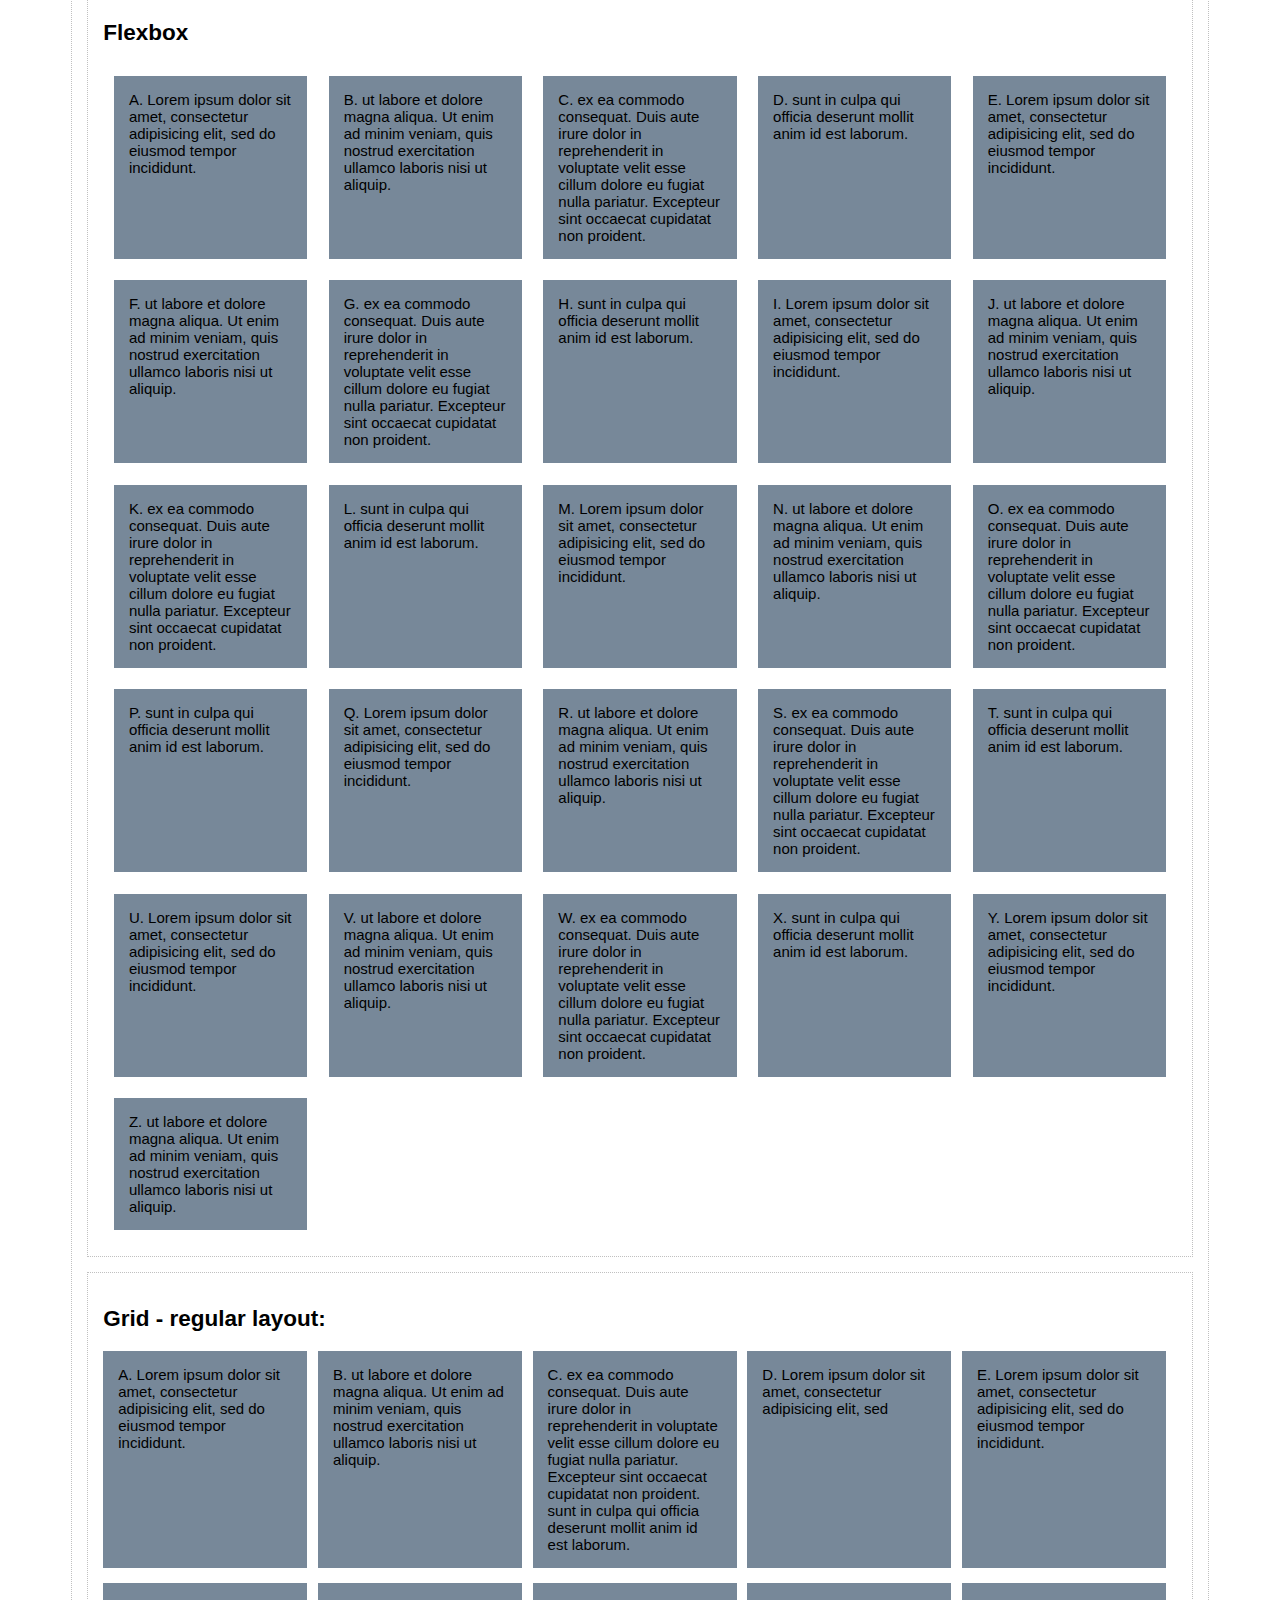
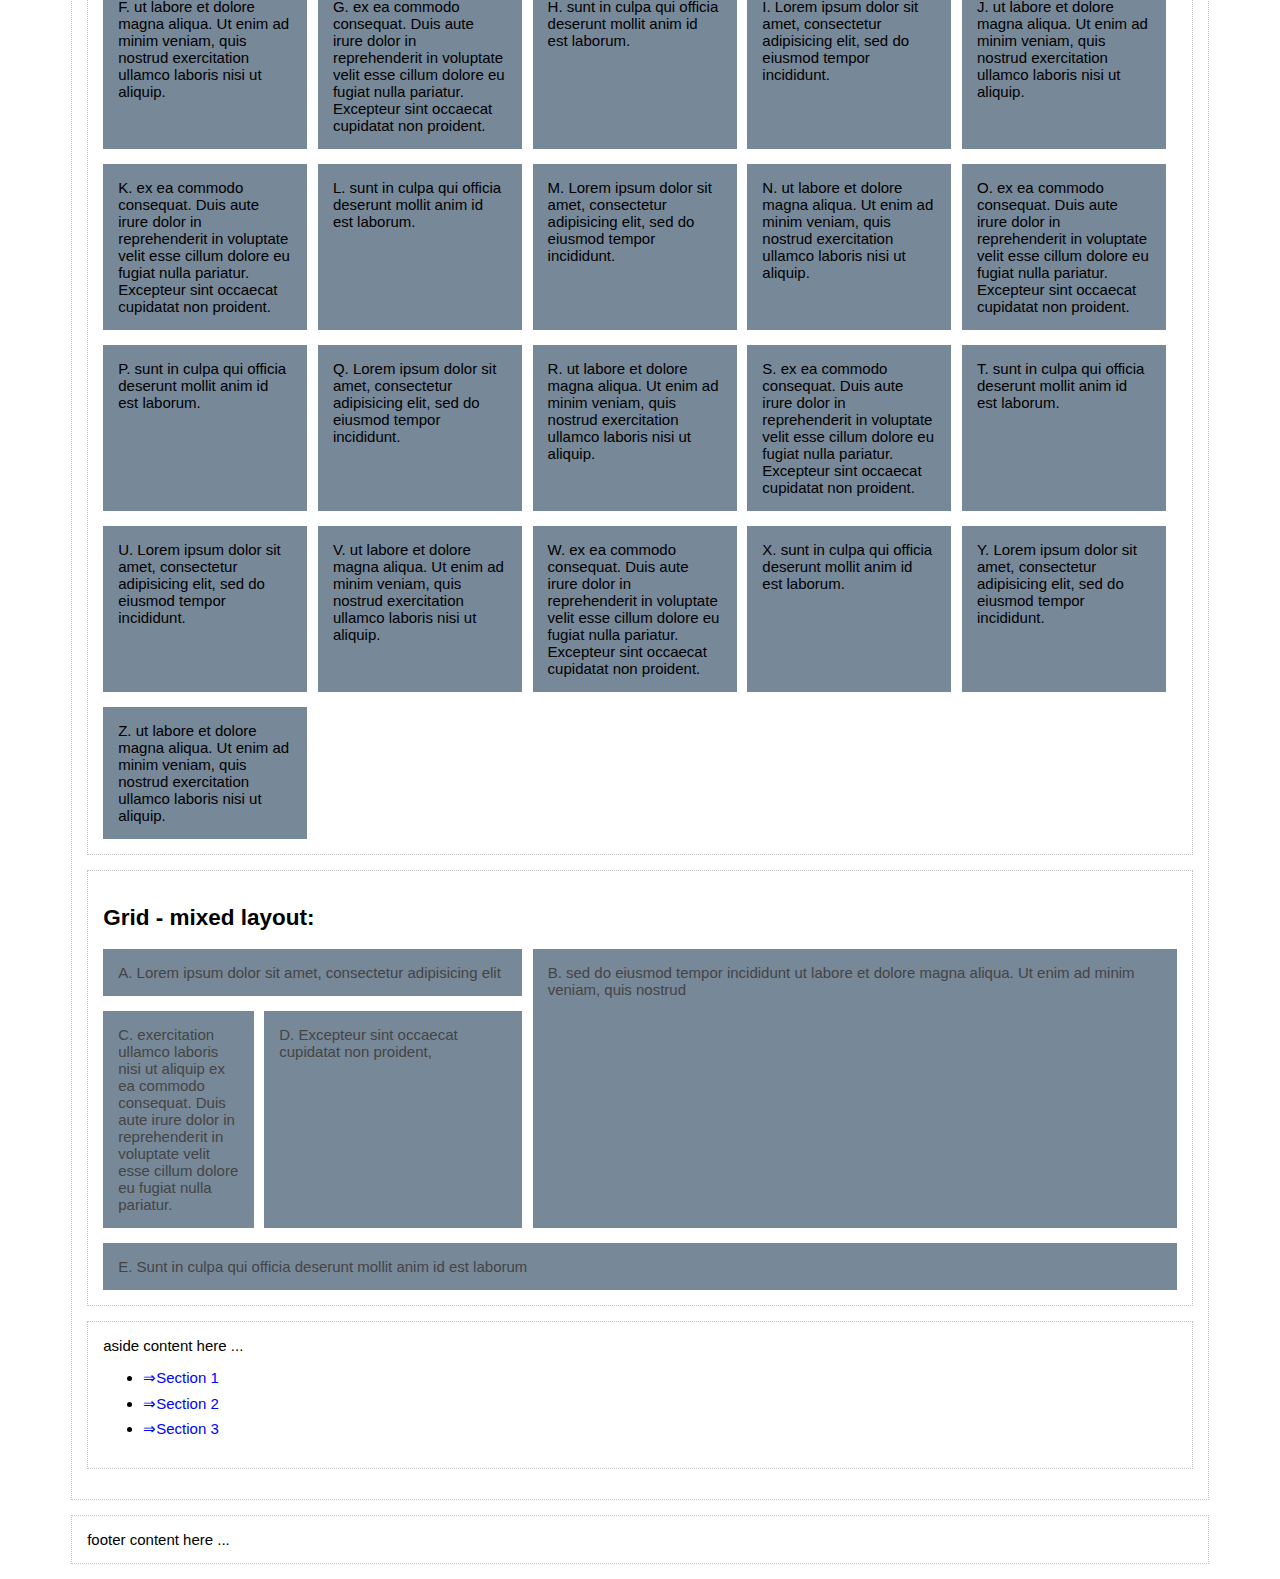
==== commit 03687da7: "Added some HTML & CSS components" ====
--- a/index.html
+++ b/index.html
@@ -10,179 +10,298 @@
   <meta name="description" content="">
 
   <meta name="viewport" content="width=device-width, initial-scale=1">
+
   <link type="text/css" rel="stylesheet" href="static/css/index.css">
+  <link type="text/css" rel="stylesheet" href="static/css/media.css">
 
   <meta name="google" content="notranslate">
 </head>
 
 <body>
-  <header>
-    <h1>Hello, world!</h1>
-  </header>
-  <nav>
-    navigation items here ...
-  </nav>
-  <main>
-    <article id="section1">
-      <h2>Title (h2)</h2>
-      <p>Some more text here ... </p>
-      <section id="section2">
-        <h3>Title (h3)</h3>
-        <p>Some more text here ... </p>
-        <p>Lorem ipsum dolor sit amet, consectetur adipisicing elit, sed do eiusmod tempor incididunt ut labore et dolore magna aliqua. Ut enim ad minim veniam, quis nostrud exercitation ullamco laboris nisi ut aliquip ex ea commodo consequat. Duis
-          aute irure dolor in reprehenderit in voluptate velit esse cillum dolore eu fugiat nulla pariatur.</p>
-      </section>
-      <section id="section3">
-        <h3>Title (h3)</h3>
-        <p>Some more text here ... </p>
-        <p>Some more text here ... </p>
-        <h4>Title (h4)</h4>
-        <p>Lorem ipsum dolor sit amet, consectetur adipisicing elit, sed do eiusmod tempor incididunt ut labore et dolore magna aliqua. Ut enim ad minim veniam, quis nostrud exercitation ullamco laboris nisi ut aliquip ex ea commodo consequat. Duis
-          aute irure dolor in reprehenderit in voluptate velit esse cillum dolore eu fugiat nulla pariatur. Excepteur sint occaecat cupidatat non proident.</p>
-        <p>Lorem ipsum dolor sit amet, consectetur adipisicing elit, sed do eiusmod tempor incididunt ut labore et dolore magna aliqua. Ut enim ad minim veniam, quis nostrud exercitation ullamco laboris nisi ut aliquip ex ea commodo consequat. Duis
-          aute irure dolor in reprehenderit in voluptate velit esse cillum dolore eu fugiat nulla pariatur. Excepteur sint occaecat cupidatat non proident, sunt in culpa qui officia deserunt mollit anim id est laborum.</p>
-      </section>
-      <section>
-        <h2>Video</h2>
-        <video controls="controls">
-          <source src="static/video/star_trails.mp4" type="video/mp4" />
-          <source src="static/video/star_trails.webm" type="video/webm" />
-          <source src="static/video/star_trails.mpeg" type="video/mpeg" />
-        </video>
-      </section>
-      <section>
-        <h2>Audio</h2>
-        New Zealand:<br />
-        <audio controls src="static/audio/anthem-new-zealand-4235.mp3"></audio>
-        <br />
-        <br />
-        Ireland:<br />
-        <audio controls src="static/audio/anthem-ireland-4205.mp3"></audio>
-      </section>
-      <section>
-        <h2>Form</h2>
-        <form>
-          <i>NB: not all input types are supported by all browsers - check with <a href="http://caniuse.com">caniuse.com</a></i><br />
-          <ul>
-            <li>Text:<br /><input name="name" type="text" placeholder="Name"></li>
-            <li>Password:<br /><input name="password" type="password" placeholder="Password"></li>
-            <li>Email:<br /><input name="email" type="email" placeholder="Email"></li>
-            <li>Search:<br /><input name="search" type="search" placeholder="Search"></li>
-            <li>Tel:<br /><input name="tel" type="tel" placeholder="Tel"></li>
-            <li>URL:<br /><input name="url" type="url" placeholder="URL"></li>
-            <li>Date (datetime is not supported):<br /><input name="date" type="date" placeholder="Date"></li>
-            <li>Month:<br /><input name="month" type="month" placeholder="Month"></li>
-            <li>Week:<br /><input name="week" type="week" placeholder="Week"></li>
-            <li>Time:<br /><input name="time" type="time" placeholder="Time"></li>
-            <li>Number:<br /><input name="number" type="number" placeholder="Number"></li>
-            <li>Range:<br /><input name="range" type="range" min="0" max="10" step="1"></li>
-            <li>Range (with tick marks):<br /><input name="range" type="range" list="tickmarks" min="0" max="10">
-              <datalist id="tickmarks">
-                <option value="0" label="0"></option>
-                <option value="1">
-                <option value="2">
-                <option value="3">
-                <option value="4">
-                <option value="5">
-                <option value="6">
-                <option value="7">
-                <option value="8">
-                <option value="9">
-                <option value="10" label="10">
-              </datalist>
-            </li>
-            <li>File:<br /><input name="file" type="file" placeholder="File"></li>
-            <li><br /></li>
-            <li>
-              Radios (no label tag - click on "o" part only):<br />
-              <input name="colour" type="radio" value="red"> Red
-              <input name="colour" type="radio" color="blue"> Blue
-              <input name="colour" type="radio" color="green"> Green
-            </li>
-            <li>
-              Radios (with label tag - click on "o" or text):<br />
-              <label><input name="colour" type="radio" value"yellow"> Yellow</label>
-              <label><input name="colour" type="radio" color="brown"> Brown</label>
-              <label><input name="colour" type="radio" color="purple"> Purple</label>
-            </li>
-            <li>
-              Checkboxes (no label tag - click on "o" part only):<br />
-              <input name="food" type="checkbox" value="meat"> Meat
-              <input name="food" type="checkbox" color="egg"> Egg
-              <input name="food" type="checkbox" color="cheese"> Cheese
-            </li>
-            <li>
-              Checkboxes (with label tag - click on "o" or text):<br />
-              <label><input name="food" type="checkbox" value="fish"> Fish</label>
-              <label><input name="food" type="checkbox" color="fruit"> Fruit</label>
-              <label><input name="food" type="checkbox" color="veges"> Veges</label>
-            </li>
-            <li>Textarea:<br /><textarea name="description"></textarea></li>
-            <li>Datalist (single value only, optgroup not supported):<br />
-              <input name="country" list="countries" placeholder="Country">
-              <datalist id="countries">
-                <option value=""></option>
-                <option value="Australia">
-                <option value="Ireland">
-                <option value="New Zealand">
-                <option value="United Kingdom">
-              </datalist>
-            </li>
-            <li>Select (single value):<br />
-              <select name="scountry1">
-                <option value=""></option>
-                <option value="Australia">Australia</option>
-                <option value="Ireland">Ireland</option>
-                <option value="New Zealand">New Zealand</option>
-                <option value="United Kingdom">United Kingdom</option>
-              </select>
-            </li>
-            <li>Select (multiple value):<br />
-              <select name="scountry2" multiple>
-                <option value="Australia">Australia</option>
-                <option value="Ireland">Ireland</option>
-                <option value="New Zealand">New Zealand</option>
-                <option value="United Kingdom">United Kingdom</option>
-              </select>
-            </li>
-            <li>Select (optgroup):<br />
-              <select name="scountry3">
-                <option value=""></option>
-                <optgroup label="Southern hemisphere">
+  <div class="container">
+    <header>
+      <h1>Hello, world!</h1>
+    </header>
+    <nav>
+      navigation items here ...
+    </nav>
+    <nav><b>In this page: </b>
+      <a href="#section-text">Text</a> |
+      <a href="#section-video">Video</a> |
+      <a href="#section-audio">Audio</a> |
+      <a href="#section-form">Form</a> |
+      <a href="#section-flexbox">Flexbox</a> |
+      <a href="#section-grid-regular">Grid (regular)</a> |
+      <a href="#section-grid-mixed">Grid (mixed)</a>
+    </nav>
+    <main>
+      <article>
+        <section id="section-text">
+          <h2>Text</h2>
+          <p>Lorem ipsum dolor sit amet, consectetur adipisicing elit, sed do eiusmod tempor incididunt ut labore et dolore magna aliqua. Ut enim ad minim veniam, quis nostrud exercitation ullamco laboris nisi ut aliquip ex ea commodo consequat. Duis aute irure dolor in reprehenderit in voluptate velit esse cillum dolore eu fugiat nulla pariatur. Excepteur sint occaecat cupidatat non proident, sunt in culpa qui officia deserunt mollit anim id est laborum. </p>
+          <section id="section2">
+            <h3>Title (h3)</h3>
+            <p class="screen-only">Some more text here ... (screen only)</p>
+            <p>NB: page's background colour changes when width < 800px</p> <p>Lorem ipsum dolor sit amet, consectetur adipisicing elit, sed do eiusmod tempor incididunt ut labore et dolore magna aliqua. Ut enim ad minim veniam, quis nostrud
+                exercitation ullamco laboris nisi ut aliquip ex ea commodo consequat. Duis
+                aute irure dolor in reprehenderit in voluptate velit esse cillum dolore eu fugiat nulla pariatur.</p>
+          </section>
+          <section id="section3">
+            <h3>Title (h3)</h3>
+            <p>Some more text here ... </p>
+            <p>Some more text here ... </p>
+            <h4>Title (h4)</h4>
+            <p><b>Lorem ipsum dolor</b> sit amet, consectetur adipisicing elit, sed do eiusmod tempor incididunt ut labore et dolore magna aliqua. Ut enim ad minim veniam, quis nostrud exercitation ullamco laboris nisi ut aliquip ex ea commodo consequat.
+              <i>Duis aute irure dolor</i> in reprehenderit in voluptate velit esse cillum dolore eu fugiat nulla pariatur. Excepteur sint occaecat cupidatat non proident.</p>
+            <p>Lorem ipsum dolor sit amet, <a href="#top">consectetur adipisicing elit</a>, sed do eiusmod tempor incididunt ut labore et dolore magna aliqua. Ut enim ad minim veniam, quis nostrud exercitation ullamco laboris nisi ut aliquip ex ea commodo consequat.
+              Duis aute irure dolor in <small>reprehenderit in voluptate</small> velit esse cillum dolore eu fugiat nulla pariatur. Excepteur sint occaecat cupidatat non proident, sunt in culpa qui officia deserunt mollit anim id est laborum.</p>
+            <ul>
+              <li>Lorem ipsum dolor sit amet, consectetur adipisicing elit</li>
+              <li>Sed do eiusmod tempor incididunt ut labore et dolore magna aliqua.
+                <ul>
+                  <li>Lorem ipsum dolor sit amet, consectetur adipisicing elit</li>
+                  <li>Sed do eiusmod tempor incididunt ut labore et dolore magna aliqua.</li>
+                  <li>Ut enim ad minim veniam, quis nostrud exercitation ullamco laboris nisi ut aliquip ex ea commodo consequat.</li>
+                </ul>
+              </li>
+              <li>Ut enim ad minim veniam, quis nostrud exercitation ullamco laboris nisi ut aliquip ex ea commodo consequat.</li>
+            </ul>
+            <hr>
+            <ol>
+              <li>Duis aute irure dolor in reprehenderit in voluptate velit esse cillum dolore eu fugiat nulla pariatur.
+                <ol>
+                  <li>Lorem ipsum dolor sit amet, consectetur adipisicing elit</li>
+                  <li>Sed do eiusmod tempor incididunt ut labore et dolore magna aliqua.</li>
+                  <li>Ut enim ad minim veniam, quis nostrud exercitation ullamco laboris nisi ut aliquip ex ea commodo consequat.</li>
+                </ol>
+              </li>
+              <li>Excepteur sint occaecat cupidatat non proident</li>
+              <li>Sunt in culpa qui officia deserunt mollit anim id est laborum.</li>
+            </ol>
+          </section>
+        </section>
+
+        <section id="section-video">
+          <h2>Video</h2>
+          <video controls="controls">
+            <source src="static/video/star_trails.mp4" type="video/mp4" />
+            <source src="static/video/star_trails.webm" type="video/webm" />
+            <source src="static/video/star_trails.mpeg" type="video/mpeg" />
+          </video>
+        </section>
+
+        <section id="section-audio">
+          <h2>Audio</h2>
+          New Zealand:<br />
+          <audio controls src="static/audio/anthem-new-zealand-4235.mp3"></audio>
+          <br />
+          <br />
+          Ireland:<br />
+          <audio controls src="static/audio/anthem-ireland-4205.mp3"></audio>
+        </section>
+
+        <section id="section-form">
+          <h2>Form</h2>
+          <form>
+            <i>NB: not all input types are supported by all browsers - check with <a href="http://caniuse.com">caniuse.com</a></i><br />
+            <ul>
+              <li>Text:<br /><input name="name" type="text" placeholder="Name"></li>
+              <li>Password:<br /><input name="password" type="password" placeholder="Password"></li>
+              <li>Email:<br /><input name="email" type="email" placeholder="Email"></li>
+              <li>Search:<br /><input name="search" type="search" placeholder="Search"></li>
+              <li>Tel:<br /><input name="tel" type="tel" placeholder="Tel"></li>
+              <li>URL:<br /><input name="url" type="url" placeholder="URL"></li>
+              <li>Date (datetime is not supported):<br /><input name="date" type="date" placeholder="Date"></li>
+              <li>Month:<br /><input name="month" type="month" placeholder="Month"></li>
+              <li>Week:<br /><input name="week" type="week" placeholder="Week"></li>
+              <li>Time:<br /><input name="time" type="time" placeholder="Time"></li>
+              <li>Number:<br /><input name="number" type="number" placeholder="Number"></li>
+              <li>Range:<br /><input name="range" type="range" min="0" max="10" step="1"></li>
+              <li>Range (with tick marks):<br /><input name="range" type="range" list="tickmarks" min="0" max="10">
+                <datalist id="tickmarks">
+                  <option value="0" label="0"></option>
+                  <option value="1">
+                  <option value="2">
+                  <option value="3">
+                  <option value="4">
+                  <option value="5">
+                  <option value="6">
+                  <option value="7">
+                  <option value="8">
+                  <option value="9">
+                  <option value="10" label="10">
+                </datalist>
+              </li>
+              <li>File:<br /><input name="file" type="file" placeholder="File"></li>
+              <li><br /></li>
+              <li>
+                Radios (no label tag - click on "o" part only):<br />
+                <input name="colour" type="radio" value="red"> Red
+                <input name="colour" type="radio" color="blue"> Blue
+                <input name="colour" type="radio" color="green"> Green
+              </li>
+              <li>
+                Radios (with label tag - click on "o" or text):<br />
+                <label><input name="colour" type="radio" value"yellow"> Yellow</label>
+                <label><input name="colour" type="radio" color="brown"> Brown</label>
+                <label><input name="colour" type="radio" color="purple"> Purple</label>
+              </li>
+              <li>
+                Checkboxes (no label tag - click on "o" part only):<br />
+                <input name="food" type="checkbox" value="meat"> Meat
+                <input name="food" type="checkbox" color="egg"> Egg
+                <input name="food" type="checkbox" color="cheese"> Cheese
+              </li>
+              <li>
+                Checkboxes (with label tag - click on "o" or text):<br />
+                <label><input name="food" type="checkbox" value="fish"> Fish</label>
+                <label><input name="food" type="checkbox" color="fruit"> Fruit</label>
+                <label><input name="food" type="checkbox" color="veges"> Veges</label>
+              </li>
+              <li>Textarea:<br /><textarea name="description"></textarea></li>
+              <li>Datalist (single value only, optgroup not supported):<br />
+                <input name="country" list="countries" placeholder="Country">
+                <datalist id="countries">
+                  <option value=""></option>
+                  <option value="Australia">
+                  <option value="Ireland">
+                  <option value="New Zealand">
+                  <option value="United Kingdom">
+                </datalist>
+              </li>
+              <li>Select (single value):<br />
+                <select name="scountry1">
+                  <option value=""></option>
                   <option value="Australia">Australia</option>
+                  <option value="Ireland">Ireland</option>
                   <option value="New Zealand">New Zealand</option>
-                  <option value="Chile">Chile</option>
-                  <option value="Peru">Peru</option>
-                </optgroup>
-                <optgroup label="Northern hemisphere">
-                  <option value="Germany">Germany</option>
+                  <option value="United Kingdom">United Kingdom</option>
+                </select>
+              </li>
+              <li>Select (multiple value):<br />
+                <select name="scountry2" multiple>
+                  <option value="Australia">Australia</option>
                   <option value="Ireland">Ireland</option>
-                  <option value="Spain">Spain</option>
+                  <option value="New Zealand">New Zealand</option>
                   <option value="United Kingdom">United Kingdom</option>
-                </optgroup>
-              </select>
-            </li>
-            <li>Button - submit:<br /><button type="submit">Submit</button></li>
-            <li>Button - reset:<br /><button type="reset">Reset</button></li>
-            <li>Button ... <br /><button type="button">Button</button></li>
-            <li>Input Button - submit <br /><input type="submit" value="Submit"></li>
-            <li>Input Button - reset <br /><input type="reset" value="Reset"></li>
-            <li>Input Button ... <br /><input type="button" value="Button"></li>
-        </form>
-      </section>
-    </article>
-    <aside>
-      aside content here ...
-      <ul>
-        <li><a href="#section1">Section 1</a></li>
-        <li><a href="#section2">Section 2</a></li>
-        <li><a href="#section3">Section 3</a></li>
-      </ul>
-    </aside>
-  </main>
-  <footer>
-    footer content here ...
-  </footer>
+                </select>
+              </li>
+              <li>Select (optgroup):<br />
+                <select name="scountry3">
+                  <option value=""></option>
+                  <optgroup label="Southern hemisphere">
+                    <option value="Australia">Australia</option>
+                    <option value="New Zealand">New Zealand</option>
+                    <option value="Chile">Chile</option>
+                    <option value="Peru">Peru</option>
+                  </optgroup>
+                  <optgroup label="Northern hemisphere">
+                    <option value="Germany">Germany</option>
+                    <option value="Ireland">Ireland</option>
+                    <option value="Spain">Spain</option>
+                    <option value="United Kingdom">United Kingdom</option>
+                  </optgroup>
+                </select>
+              </li>
+              <li>Button - submit:<br /><button type="submit">Submit</button></li>
+              <li>Button - reset:<br /><button type="reset">Reset</button></li>
+              <li>Button ... <br /><button type="button">Button</button></li>
+              <li>Input Button - submit <br /><input type="submit" value="Submit"></li>
+              <li>Input Button - reset <br /><input type="reset" value="Reset"></li>
+              <li>Input Button ... <br /><input type="button" value="Button"></li>
+          </form>
+        </section>
+
+        <section id="section-flexbox">
+          <h2>Flexbox</h2>
+          <div class="container-flexbox">
+            <div>A. Lorem ipsum dolor sit amet, consectetur adipisicing elit, sed do eiusmod tempor incididunt.</div>
+            <div>B. ut labore et dolore magna aliqua. Ut enim ad minim veniam, quis nostrud exercitation ullamco laboris nisi ut aliquip.</div>
+            <div>C. ex ea commodo consequat. Duis aute irure dolor in reprehenderit in voluptate velit esse cillum dolore eu fugiat nulla pariatur. Excepteur sint occaecat cupidatat non proident.</div>
+            <div>D. sunt in culpa qui officia deserunt mollit anim id est laborum.</div>
+            <div>E. Lorem ipsum dolor sit amet, consectetur adipisicing elit, sed do eiusmod tempor incididunt.</div>
+            <div>F. ut labore et dolore magna aliqua. Ut enim ad minim veniam, quis nostrud exercitation ullamco laboris nisi ut aliquip.</div>
+            <div>G. ex ea commodo consequat. Duis aute irure dolor in reprehenderit in voluptate velit esse cillum dolore eu fugiat nulla pariatur. Excepteur sint occaecat cupidatat non proident.</div>
+            <div>H. sunt in culpa qui officia deserunt mollit anim id est laborum.</div>
+            <div>I. Lorem ipsum dolor sit amet, consectetur adipisicing elit, sed do eiusmod tempor incididunt.</div>
+            <div>J. ut labore et dolore magna aliqua. Ut enim ad minim veniam, quis nostrud exercitation ullamco laboris nisi ut aliquip.</div>
+            <div>K. ex ea commodo consequat. Duis aute irure dolor in reprehenderit in voluptate velit esse cillum dolore eu fugiat nulla pariatur. Excepteur sint occaecat cupidatat non proident.</div>
+            <div>L. sunt in culpa qui officia deserunt mollit anim id est laborum.</div>
+            <div>M. Lorem ipsum dolor sit amet, consectetur adipisicing elit, sed do eiusmod tempor incididunt.</div>
+            <div>N. ut labore et dolore magna aliqua. Ut enim ad minim veniam, quis nostrud exercitation ullamco laboris nisi ut aliquip.</div>
+            <div>O. ex ea commodo consequat. Duis aute irure dolor in reprehenderit in voluptate velit esse cillum dolore eu fugiat nulla pariatur. Excepteur sint occaecat cupidatat non proident.</div>
+            <div>P. sunt in culpa qui officia deserunt mollit anim id est laborum.</div>
+            <div>Q. Lorem ipsum dolor sit amet, consectetur adipisicing elit, sed do eiusmod tempor incididunt.</div>
+            <div>R. ut labore et dolore magna aliqua. Ut enim ad minim veniam, quis nostrud exercitation ullamco laboris nisi ut aliquip.</div>
+            <div>S. ex ea commodo consequat. Duis aute irure dolor in reprehenderit in voluptate velit esse cillum dolore eu fugiat nulla pariatur. Excepteur sint occaecat cupidatat non proident.</div>
+            <div>T. sunt in culpa qui officia deserunt mollit anim id est laborum.</div>
+            <div>U. Lorem ipsum dolor sit amet, consectetur adipisicing elit, sed do eiusmod tempor incididunt.</div>
+            <div>V. ut labore et dolore magna aliqua. Ut enim ad minim veniam, quis nostrud exercitation ullamco laboris nisi ut aliquip.</div>
+            <div>W. ex ea commodo consequat. Duis aute irure dolor in reprehenderit in voluptate velit esse cillum dolore eu fugiat nulla pariatur. Excepteur sint occaecat cupidatat non proident.</div>
+            <div>X. sunt in culpa qui officia deserunt mollit anim id est laborum.</div>
+            <div>Y. Lorem ipsum dolor sit amet, consectetur adipisicing elit, sed do eiusmod tempor incididunt.</div>
+            <div>Z. ut labore et dolore magna aliqua. Ut enim ad minim veniam, quis nostrud exercitation ullamco laboris nisi ut aliquip.</div>
+          </div>
+        </section>
+
+        <section id="section-grid-regular">
+          <h2>Grid - regular layout:</h2>
+          <div class="container-grid-regular">
+            <div>A. Lorem ipsum dolor sit amet, consectetur adipisicing elit, sed do eiusmod tempor incididunt.</div>
+            <div>B. ut labore et dolore magna aliqua. Ut enim ad minim veniam, quis nostrud exercitation ullamco laboris nisi ut aliquip.</div>
+            <div>C. ex ea commodo consequat. Duis aute irure dolor in reprehenderit in voluptate velit esse cillum dolore eu fugiat nulla pariatur. Excepteur sint occaecat cupidatat non proident. sunt in culpa qui officia deserunt mollit anim id est
+              laborum.</div>
+            <div>D. Lorem ipsum dolor sit amet, consectetur adipisicing elit, sed </div>
+            <div>E. Lorem ipsum dolor sit amet, consectetur adipisicing elit, sed do eiusmod tempor incididunt.</div>
+            <div>F. ut labore et dolore magna aliqua. Ut enim ad minim veniam, quis nostrud exercitation ullamco laboris nisi ut aliquip.</div>
+            <div>G. ex ea commodo consequat. Duis aute irure dolor in reprehenderit in voluptate velit esse cillum dolore eu fugiat nulla pariatur. Excepteur sint occaecat cupidatat non proident.</div>
+            <div>H. sunt in culpa qui officia deserunt mollit anim id est laborum.</div>
+            <div>I. Lorem ipsum dolor sit amet, consectetur adipisicing elit, sed do eiusmod tempor incididunt.</div>
+            <div>J. ut labore et dolore magna aliqua. Ut enim ad minim veniam, quis nostrud exercitation ullamco laboris nisi ut aliquip.</div>
+            <div>K. ex ea commodo consequat. Duis aute irure dolor in reprehenderit in voluptate velit esse cillum dolore eu fugiat nulla pariatur. Excepteur sint occaecat cupidatat non proident.</div>
+            <div>L. sunt in culpa qui officia deserunt mollit anim id est laborum.</div>
+            <div>M. Lorem ipsum dolor sit amet, consectetur adipisicing elit, sed do eiusmod tempor incididunt.</div>
+            <div>N. ut labore et dolore magna aliqua. Ut enim ad minim veniam, quis nostrud exercitation ullamco laboris nisi ut aliquip.</div>
+            <div>O. ex ea commodo consequat. Duis aute irure dolor in reprehenderit in voluptate velit esse cillum dolore eu fugiat nulla pariatur. Excepteur sint occaecat cupidatat non proident.</div>
+            <div>P. sunt in culpa qui officia deserunt mollit anim id est laborum.</div>
+            <div>Q. Lorem ipsum dolor sit amet, consectetur adipisicing elit, sed do eiusmod tempor incididunt.</div>
+            <div>R. ut labore et dolore magna aliqua. Ut enim ad minim veniam, quis nostrud exercitation ullamco laboris nisi ut aliquip.</div>
+            <div>S. ex ea commodo consequat. Duis aute irure dolor in reprehenderit in voluptate velit esse cillum dolore eu fugiat nulla pariatur. Excepteur sint occaecat cupidatat non proident.</div>
+            <div>T. sunt in culpa qui officia deserunt mollit anim id est laborum.</div>
+            <div>U. Lorem ipsum dolor sit amet, consectetur adipisicing elit, sed do eiusmod tempor incididunt.</div>
+            <div>V. ut labore et dolore magna aliqua. Ut enim ad minim veniam, quis nostrud exercitation ullamco laboris nisi ut aliquip.</div>
+            <div>W. ex ea commodo consequat. Duis aute irure dolor in reprehenderit in voluptate velit esse cillum dolore eu fugiat nulla pariatur. Excepteur sint occaecat cupidatat non proident.</div>
+            <div>X. sunt in culpa qui officia deserunt mollit anim id est laborum.</div>
+            <div>Y. Lorem ipsum dolor sit amet, consectetur adipisicing elit, sed do eiusmod tempor incididunt.</div>
+            <div>Z. ut labore et dolore magna aliqua. Ut enim ad minim veniam, quis nostrud exercitation ullamco laboris nisi ut aliquip.</div>
+          </div>
+        </section>
+
+        <section id="section-grid-mixed">
+          <h2>Grid - mixed layout:</h2>
+          <div class="container-grid-mixed">
+            <div class="a">A. Lorem ipsum dolor sit amet, consectetur adipisicing elit</div>
+            <div class="b">B. sed do eiusmod tempor incididunt ut labore et dolore magna aliqua. Ut enim ad minim veniam, quis nostrud</div>
+            <div class="c">C. exercitation ullamco laboris nisi ut aliquip ex ea commodo consequat. Duis aute irure dolor in reprehenderit in voluptate velit esse cillum dolore eu fugiat nulla pariatur. </div>
+            <div class="d">D. Excepteur sint occaecat cupidatat non proident, </div>
+            <div class="e">E. Sunt in culpa qui officia deserunt mollit anim id est laborum</div>
+          </div>
+        </section>
+
+      </article>
+      <aside>
+        aside content here ...
+        <ul>
+          <li><a href="#section1">Section 1</a></li>
+          <li><a href="#section2">Section 2</a></li>
+          <li><a href="#section3">Section 3</a></li>
+        </ul>
+      </aside>
+    </main>
+    <footer>
+      footer content here ...
+    </footer>
+  </div><!-- end container -->
 </body>
 
 </html>
--- a/static/css/index.css
+++ b/static/css/index.css
@@ -1,41 +1,66 @@
+/* ** box model **
+  Apply a natural box layout model to all elements
+   - in other words, when working out the width of the elements, ignore borders/padding - just say what you want!
+   - margins are added to the width though ...
+   - see: http://wtfhtmlcss.com/ and http://www.paulirish.com/2012/box-sizing-border-box-ftw/
+*/
+html,
+*,
+*:before,
+*:after {
+  -moz-box-sizing: border-box;
+  -webkit-box-sizing: border-box;
+  box-sizing: border-box;
+}
+
 body {
   font-family: arial;
   font-size: 15px;
 }
 
+.container {
+  max-width: 1440px;
+  width: 90%;
+  margin-left: auto;
+  margin-right: auto;
+  background: white;
+}
+
 header, nav, main, section, aside, footer {
-  border: 1px dotted silver ;
-  margin: 1em ;
+  border: 1px dotted silver;
+  margin: 1em 0;
   padding: 1em;
 }
 
 main {
-  display: block;  /* sigh! IE doesn't know it is a block element ... */
+  display: block;
+  /* sigh! IE doesn't know it is a block element ... */
 }
 
 li {
-  margin-top:0.5em;
-  margin-bottom:0.5em;
+  margin-top: 0.5em;
+  margin-bottom: 0.5em;
 }
 
 video {
-  width: 100% ;
+  width: 100%;
 }
 
 form ul {
   list-style: none;
 }
+
 form ul li {
   margin-top: 0.75em;
-  margin-bottom:0.75em;
+  margin-bottom: 0.75em;
   padding: 0.5em;
   border-bottom: 1px dotted grey;
 }
+
 form ul li:nth-of-type(2n) {
   background: lightslategrey;
   color: white;
 }
-
 
 input, textarea, select, button {
   padding: 0.5em 0.75em;
@@ -43,11 +68,12 @@
   border: 1px solid silver;
   outline: 0;
 }
-input[type=radio] ,
+
+input[type=radio],
 input[type=checkbox] {
   padding: 2px;
   vertical-align: middle;
-  margin: -2px 0.25em 0 0.75em ;
+  margin: -2px 0.25em 0 0.75em;
 }
 
 form ul li label {
@@ -59,6 +85,7 @@
   border-color: green;
   background: lightgreen;
 }
+
 input:invalid {
   border-color: red;
   background: pink;
@@ -67,11 +94,13 @@
 button:hover {
   background-color: orange;
 }
+
 input[type=button]:hover,
 input[type=submit]:hover,
 input[type=reset]:hover {
   background-color: teal;
 }
+
 a {
   color: blue;
   text-decoration: none;
@@ -81,6 +110,7 @@
   color: green;
   text-decoration: underline;
 }
+
 aside a::before {
   content: "\21d2 ";
 }
@@ -89,3 +119,111 @@
   color: pink;
   background: grey;
 }
+
+.container-flexbox {
+  display: flex;
+  flex-wrap: wrap;
+}
+
+.container-flexbox>div {
+  background: lightslategrey;
+  margin: 1%;
+  padding: 1em;
+  width: 18%;
+}
+
+/* Grid - regular layout */
+.container-grid-regular {
+  display: -ms-grid;
+  display: grid;
+  /* non-IE browsers and Edge understands the following few lines */
+  grid-template-columns: 19% 19% 19% 19% 19%;
+  grid-column-gap: 1%;
+  row-gap: 1em;
+
+  /* IE 10/11 kind of does css grid - but using an older specs ... so use ms specific tags
+    IE 10/11 does not have auto-placement ... hence having to specify exactly the columns and rows ...
+    auto = make the boxes in the same row have the same height.
+  */
+  -ms-grid-columns: 19% 1% 19% 1% 19% 1% 19% 1% 19%;
+  -ms-grid-rows: auto 1em auto 1em auto 1em auto 1em auto 1em auto 1em auto ;
+}
+  /*
+    following code is for IE 10/11.
+    - row count are odd numbers (even are gutters)
+    - colum count are odd numbers (event are gutters)
+    - - yes, you have to write out each cell's row and column position ... I know it is ugly.
+  */
+  .container-grid-regular > div:nth-child(1)   { -ms-grid-row:  1; -ms-grid-column:  1; }
+  .container-grid-regular > div:nth-child(2)   { -ms-grid-row:  1; -ms-grid-column:  3; }
+  .container-grid-regular > div:nth-child(3)   { -ms-grid-row:  1; -ms-grid-column:  5; }
+  .container-grid-regular > div:nth-child(4)   { -ms-grid-row:  1; -ms-grid-column:  7; }
+  .container-grid-regular > div:nth-child(5)   { -ms-grid-row:  1; -ms-grid-column:  9; }
+
+  .container-grid-regular > div:nth-child(6)   { -ms-grid-row:  3; -ms-grid-column:  1; }
+  .container-grid-regular > div:nth-child(7)   { -ms-grid-row:  3; -ms-grid-column:  3; }
+  .container-grid-regular > div:nth-child(8)   { -ms-grid-row:  3; -ms-grid-column:  5; }
+  .container-grid-regular > div:nth-child(9)   { -ms-grid-row:  3; -ms-grid-column:  7; }
+  .container-grid-regular > div:nth-child(10)  { -ms-grid-row:  3; -ms-grid-column:  9; }
+
+  .container-grid-regular > div:nth-child(11)  { -ms-grid-row:  5; -ms-grid-column:  1; }
+  .container-grid-regular > div:nth-child(12)  { -ms-grid-row:  5; -ms-grid-column:  3; }
+  .container-grid-regular > div:nth-child(13)  { -ms-grid-row:  5; -ms-grid-column:  5; }
+  .container-grid-regular > div:nth-child(14)  { -ms-grid-row:  5; -ms-grid-column:  7; }
+  .container-grid-regular > div:nth-child(15)  { -ms-grid-row:  5; -ms-grid-column:  9; }
+
+  .container-grid-regular > div:nth-child(16)  { -ms-grid-row:  7; -ms-grid-column:  1; }
+  .container-grid-regular > div:nth-child(17)  { -ms-grid-row:  7; -ms-grid-column:  3; }
+  .container-grid-regular > div:nth-child(18)  { -ms-grid-row:  7; -ms-grid-column:  5; }
+  .container-grid-regular > div:nth-child(19)  { -ms-grid-row:  7; -ms-grid-column:  7; }
+  .container-grid-regular > div:nth-child(20)  { -ms-grid-row:  7; -ms-grid-column:  9; }
+
+  .container-grid-regular > div:nth-child(21)  { -ms-grid-row:  9; -ms-grid-column:  1; }
+  .container-grid-regular > div:nth-child(22)  { -ms-grid-row:  9; -ms-grid-column:  3; }
+  .container-grid-regular > div:nth-child(23)  { -ms-grid-row:  9; -ms-grid-column:  5; }
+  .container-grid-regular > div:nth-child(24)  { -ms-grid-row:  9; -ms-grid-column:  7; }
+  .container-grid-regular > div:nth-child(25)  { -ms-grid-row:  9; -ms-grid-column:  9; }
+
+  .container-grid-regular > div:nth-child(26)  { -ms-grid-row: 11; -ms-grid-column:  1; }
+
+  .container-grid-regular>div {
+    background: lightslategrey;
+    padding: 1em;
+    min-height: 2em;
+    height: auto;
+  }
+
+
+/* Grid - mixed layout
+   nb: IE 10/11 does grids slightly differently ...
+*/
+.container-grid-mixed {
+  display: -ms-grid;
+  display: grid;
+  grid-gap: 1%;
+  grid-column-gap: 1%;
+  grid-row-gap: 1em;
+  -ms-grid-columns: 14% 1% 24% 1% 60%;
+  -ms-grid-rows: auto 1em auto 1em auto 1em auto;
+  grid-template-columns: 14% 24% 60%;
+  background-color: #fff;
+  color: #444;
+}
+/* IE 10//11: don't forget to count the gutter(s) */
+.container-grid-mixed .a { -ms-grid-row: 1;  -ms-grid-column: 1;  -ms-grid-column-span: 3; -ms-grid-row-span: 1; }
+.container-grid-mixed .b { -ms-grid-row: 1;  -ms-grid-column: 5 ; -ms-grid-column-span: 1; -ms-grid-row-span: 3; }
+.container-grid-mixed .c { -ms-grid-row: 3;  -ms-grid-column: 1 ; -ms-grid-column-span: 1; -ms-grid-row-span: 1; }
+.container-grid-mixed .d { -ms-grid-row: 3;  -ms-grid-column: 3 ; -ms-grid-column-span: 1; -ms-grid-row-span: 1; }
+.container-grid-mixed .e { -ms-grid-row: 5;  -ms-grid-column: 1 ; -ms-grid-column-span: 5; -ms-grid-row-span: 1; }
+
+/* Non IE 10/11 */
+.container-grid-mixed .a { grid-column: 1 / 3 ; }
+.container-grid-mixed .b { grid-column: 3 / auto ; grid-row: 1 / 3;}
+.container-grid-mixed .c { grid-column: 1 / auto ; }
+.container-grid-mixed .d { grid-column: 2 / auto ; }
+.container-grid-mixed .e { grid-column: 1 / 4 ; }
+
+.container-grid-mixed > div {
+  background: lightslategrey;
+  padding: 1em;
+}
--- a/static/css/media.css
+++ b/static/css/media.css
@@ -0,0 +1,140 @@
+@media print {
+  .screen-only {
+    display: none;
+  }
+}
+
+@media screen {
+  .print-only {
+    display: none;
+  }
+}
+
+@media only screen and (min-width: 2096px) {
+  body {
+    background: orange;
+  }
+}
+
+@media only screen and (min-width: 801px) and (max-width: 1024px) {
+  body {
+    background: gold;
+  }
+  .container-flexbox > div {
+    width: 31.3%;
+  }
+  .container-grid-regular {
+    grid-template-columns: 32% 32% 32% ;
+  }
+}
+
+@media only screen and (min-width: 641px) and (max-width: 800px) {
+  body {
+    background: silver;
+  }
+  .container-flexbox > div {
+    width: 48%;
+  }
+  .container-grid-regular {
+    grid-template-columns: 49% 49% ;
+  }
+}
+
+@media (max-width: 640px) {
+  body {
+    background: #cd7f32 ; /* bronze; */
+  }
+  .container-flexbox > div {
+    width: 100%;
+  }
+  .container-grid-regular {
+    grid-template-columns: 100% ;
+  }
+}
+
+
+@media screen and (min-width: 601px) and (max-width: 1024px) {
+   /*
+     Grid - regular layout - for IE 10/11 only.
+   */
+   .container-grid-regular {
+     -ms-grid-columns: 49% 2% 49%;
+     -ms-grid-rows: auto 1em auto 1em auto 1em auto 1em auto 1em auto 1em auto 1em auto 1em auto 1em auto 1em auto 1em auto 1em auto 1em auto 1em ;
+   }
+  .container-grid-regular > div:nth-child(1)   { -ms-grid-row:  1; -ms-grid-column:  1; }
+  .container-grid-regular > div:nth-child(2)   { -ms-grid-row:  1; -ms-grid-column:  3; }
+
+  .container-grid-regular > div:nth-child(3)   { -ms-grid-row:  3; -ms-grid-column:  1; }
+  .container-grid-regular > div:nth-child(4)   { -ms-grid-row:  3; -ms-grid-column:  3; }
+
+  .container-grid-regular > div:nth-child(5)   { -ms-grid-row:  5; -ms-grid-column:  1; }
+  .container-grid-regular > div:nth-child(6)   { -ms-grid-row:  5; -ms-grid-column:  3; }
+
+  .container-grid-regular > div:nth-child(7)   { -ms-grid-row:  7; -ms-grid-column:  1; }
+  .container-grid-regular > div:nth-child(8)   { -ms-grid-row:  7; -ms-grid-column:  3; }
+
+  .container-grid-regular > div:nth-child(9)   { -ms-grid-row:  9; -ms-grid-column:  1; }
+  .container-grid-regular > div:nth-child(10)  { -ms-grid-row:  9; -ms-grid-column:  3; }
+
+  .container-grid-regular > div:nth-child(11)  { -ms-grid-row: 11; -ms-grid-column:  1; }
+  .container-grid-regular > div:nth-child(12)  { -ms-grid-row: 11; -ms-grid-column:  3; }
+
+  .container-grid-regular > div:nth-child(13)  { -ms-grid-row: 13; -ms-grid-column:  1; }
+  .container-grid-regular > div:nth-child(14)  { -ms-grid-row: 13; -ms-grid-column:  3; }
+
+  .container-grid-regular > div:nth-child(15)  { -ms-grid-row: 15; -ms-grid-column:  1; }
+  .container-grid-regular > div:nth-child(16)  { -ms-grid-row: 15; -ms-grid-column:  3; }
+
+  .container-grid-regular > div:nth-child(17)  { -ms-grid-row: 17; -ms-grid-column:  1; }
+  .container-grid-regular > div:nth-child(18)  { -ms-grid-row: 17; -ms-grid-column:  3; }
+
+  .container-grid-regular > div:nth-child(19)  { -ms-grid-row: 19; -ms-grid-column:  1; }
+  .container-grid-regular > div:nth-child(20)  { -ms-grid-row: 19; -ms-grid-column:  3; }
+
+  .container-grid-regular > div:nth-child(21)  { -ms-grid-row: 21; -ms-grid-column:  1; }
+  .container-grid-regular > div:nth-child(22)  { -ms-grid-row: 21; -ms-grid-column:  3; }
+
+  .container-grid-regular > div:nth-child(23)  { -ms-grid-row: 23; -ms-grid-column:  1; }
+  .container-grid-regular > div:nth-child(24)  { -ms-grid-row: 23; -ms-grid-column:  3; }
+
+  .container-grid-regular > div:nth-child(25)  { -ms-grid-row: 25; -ms-grid-column:  1; }
+  .container-grid-regular > div:nth-child(26)  { -ms-grid-row: 25; -ms-grid-column:  3; }
+
+
+  /*
+    Grid - mixed layout - for IE 10/11 only.
+  */
+    .container-grid-mixed {
+      -ms-grid-columns: 49% 2% 49% ;
+      -ms-grid-rows: auto 1em auto 1em auto 1em auto ;
+
+      grid-template-columns: 49% 49% ;
+    }
+
+    .container-grid-mixed .a { -ms-grid-row: 1;  -ms-grid-column: 1;  -ms-grid-row-span: 1;  -ms-grid-column-span: 3; }
+    .container-grid-mixed .b { -ms-grid-row: 3;  -ms-grid-column: 1;  -ms-grid-row-span: 1;  -ms-grid-column-span: 3; }
+    .container-grid-mixed .c { -ms-grid-row: 5;  -ms-grid-column: 1;  -ms-grid-row-span: 1;  -ms-grid-column-span: 1; }
+    .container-grid-mixed .d { -ms-grid-row: 5;  -ms-grid-column: 3;  -ms-grid-row-span: 1;  -ms-grid-column-span: 1; }
+    .container-grid-mixed .e { -ms-grid-row: 7;  -ms-grid-column: 1;  -ms-grid-row-span: 1;  -ms-grid-column-span: 3; }
+
+    /* Non IE 10/11 */
+    .container-grid-mixed .a { grid-column: 1 / 3 ; }
+    .container-grid-mixed .b { grid-column: 1 / 3 ; grid-row: auto;}
+    .container-grid-mixed .c { grid-column: 1 ; }
+    .container-grid-mixed .d { grid-column: 2 ; }
+    .container-grid-mixed .e { grid-column: 1 / 3 ; }
+
+}
+
+
+@media screen and (max-width: 600px) {
+   /* turn off the grid styling */
+   .container-grid-regular ,
+   .container-grid-mixed {
+     display: block ;
+   }
+     .container-grid-regular > div ,
+     .container-grid-mixed > div {
+       margin-bottom: 1em;
+     }
+  }
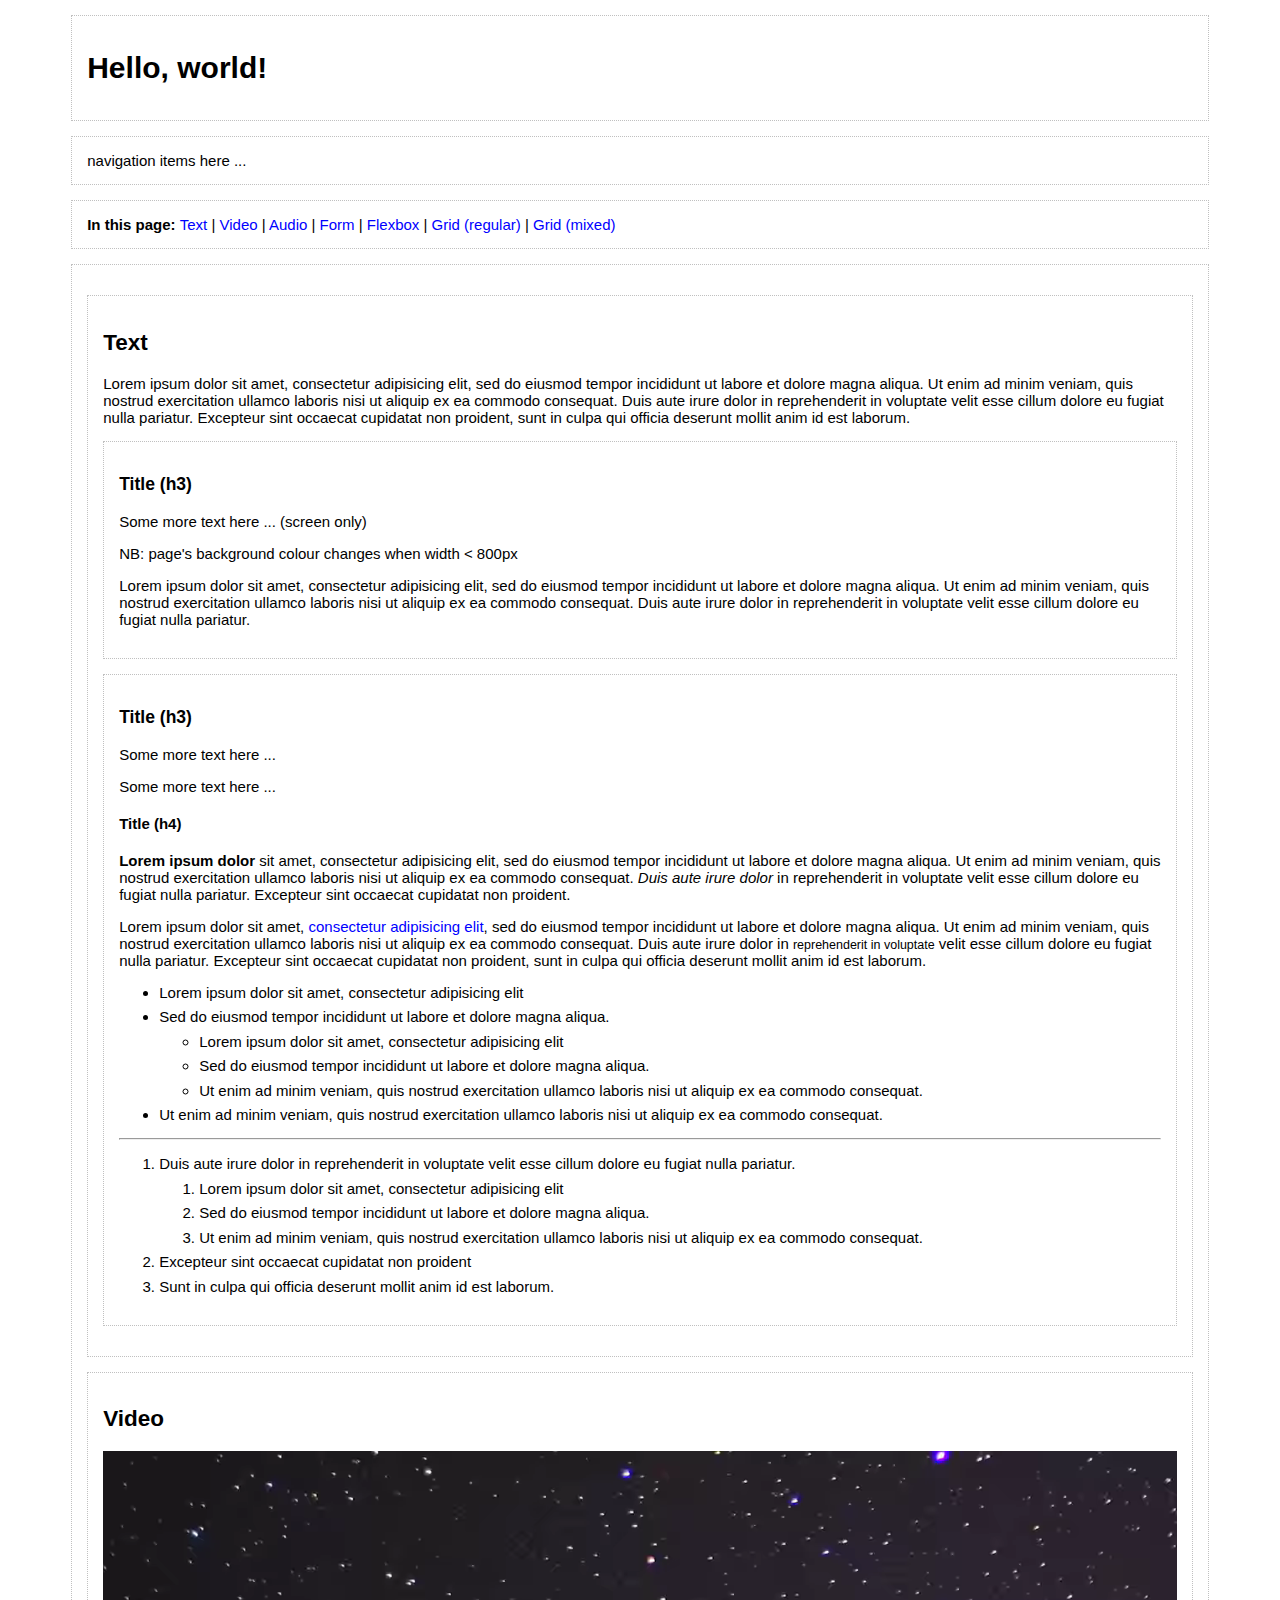
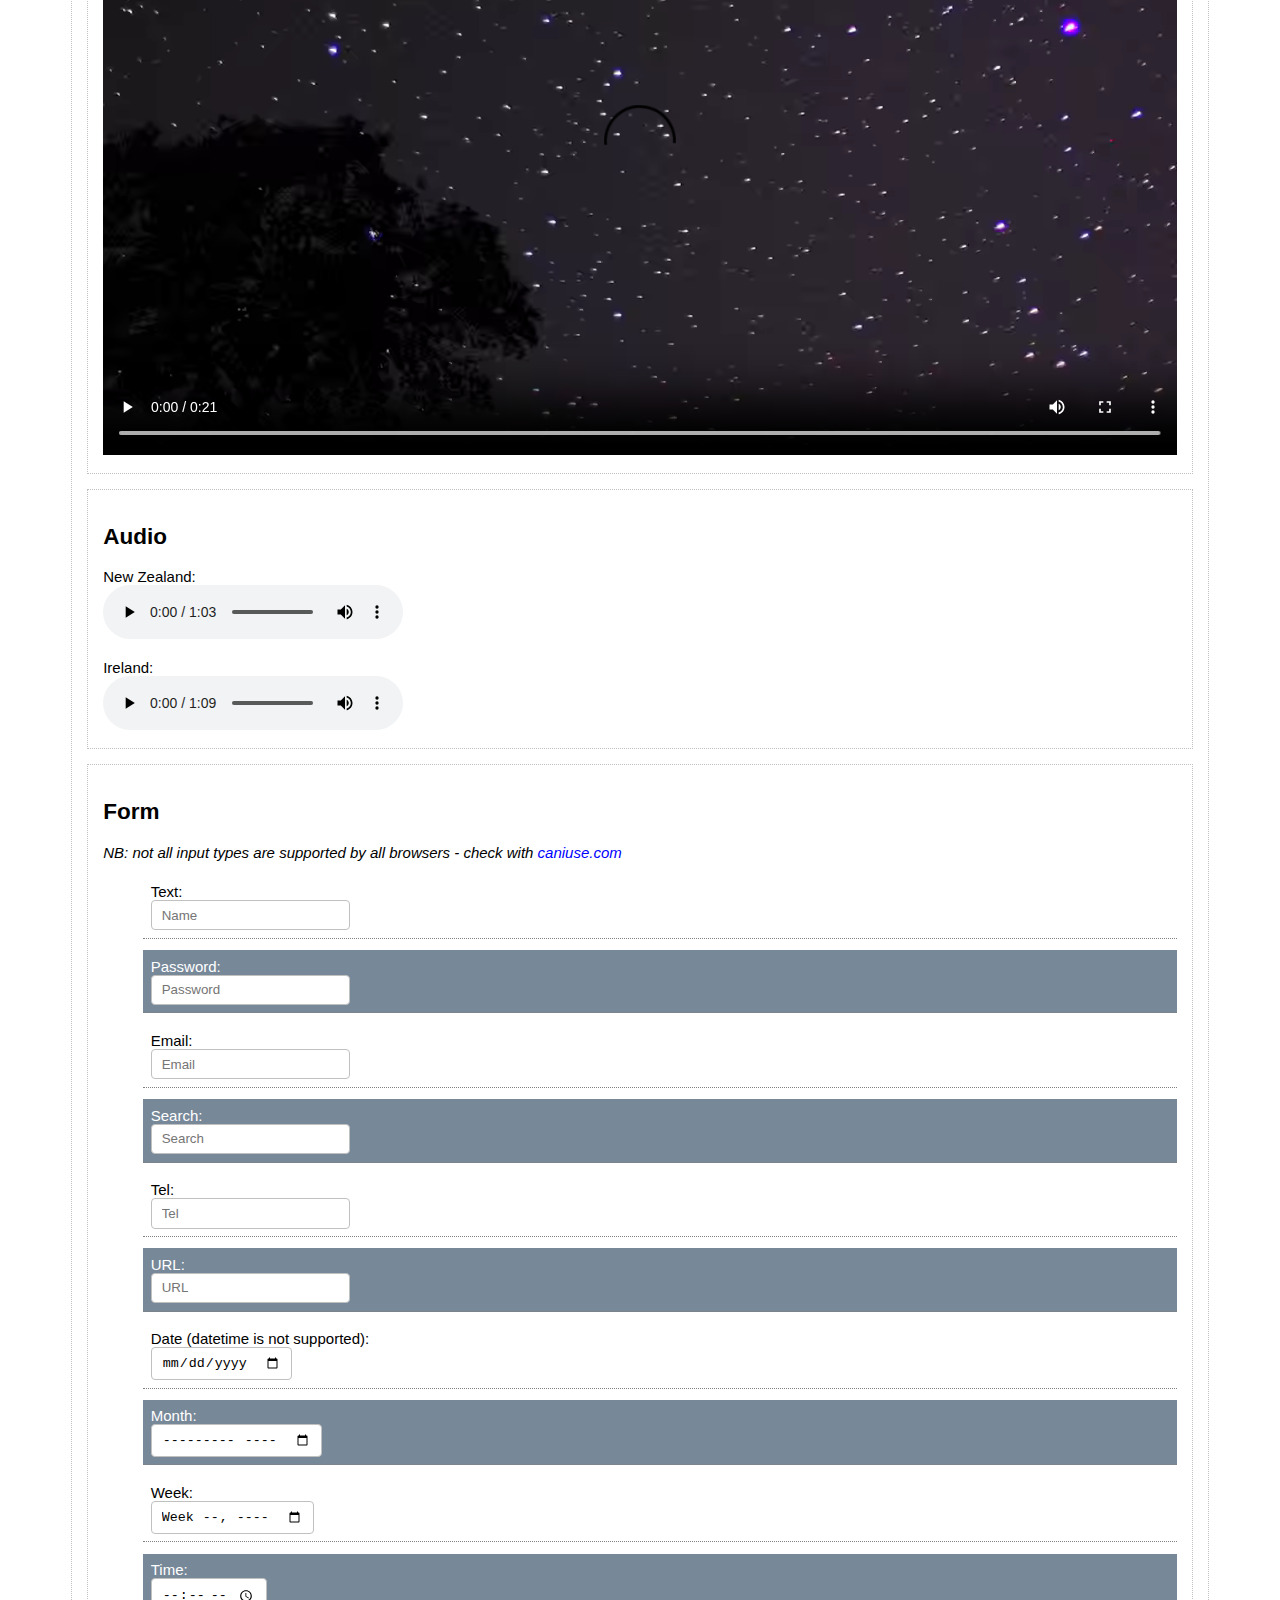
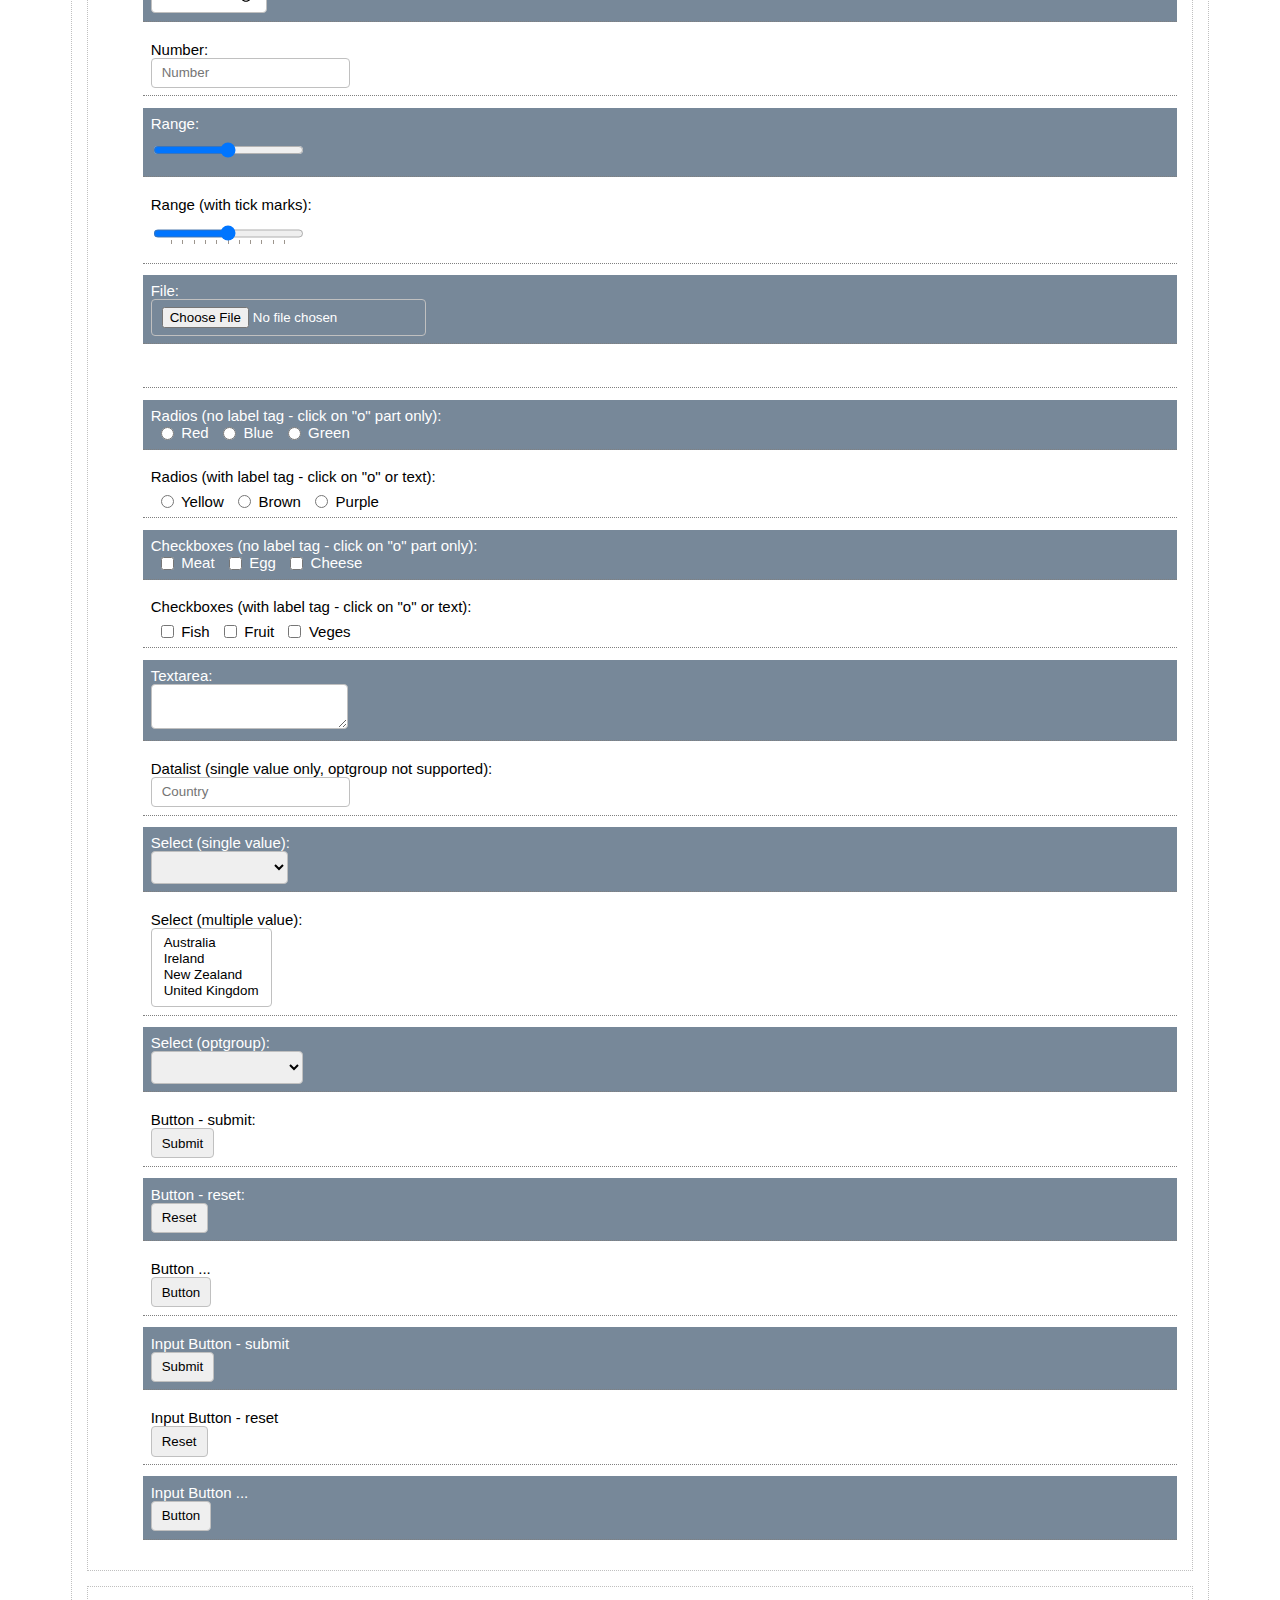
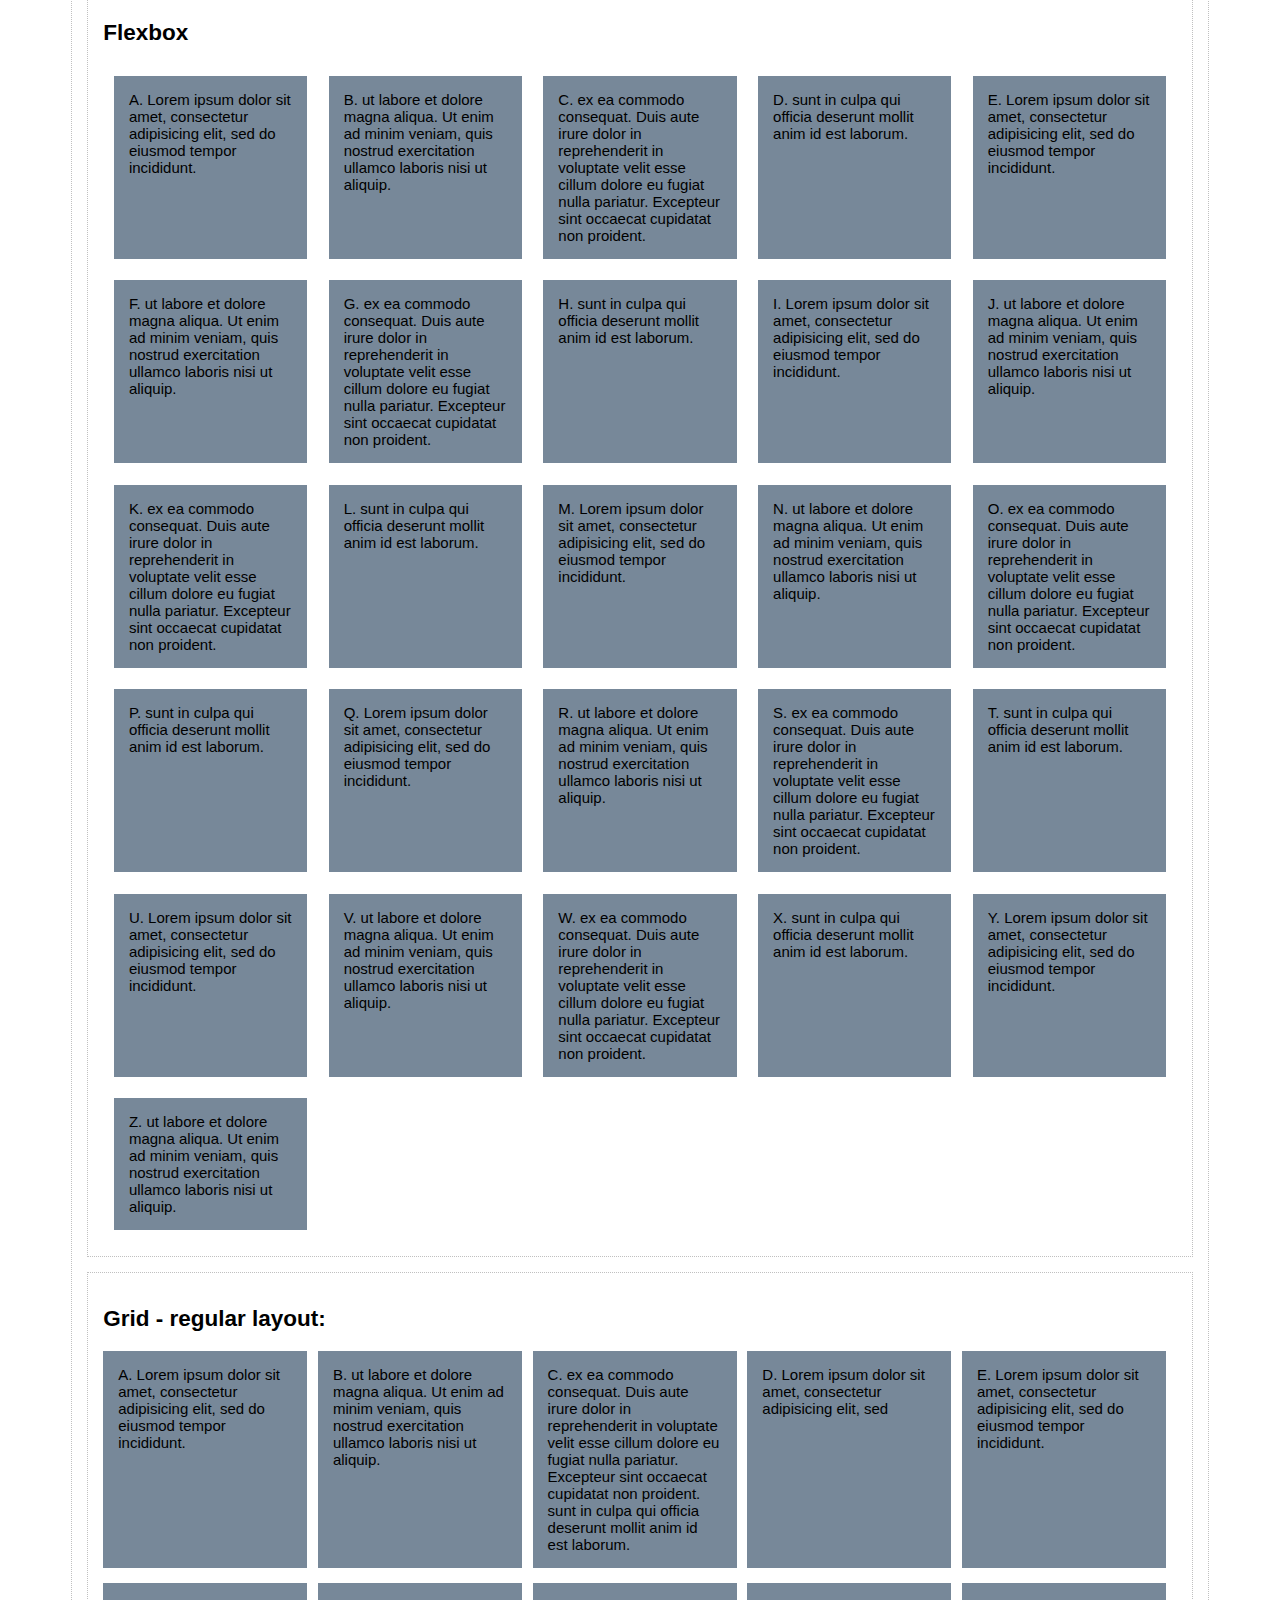
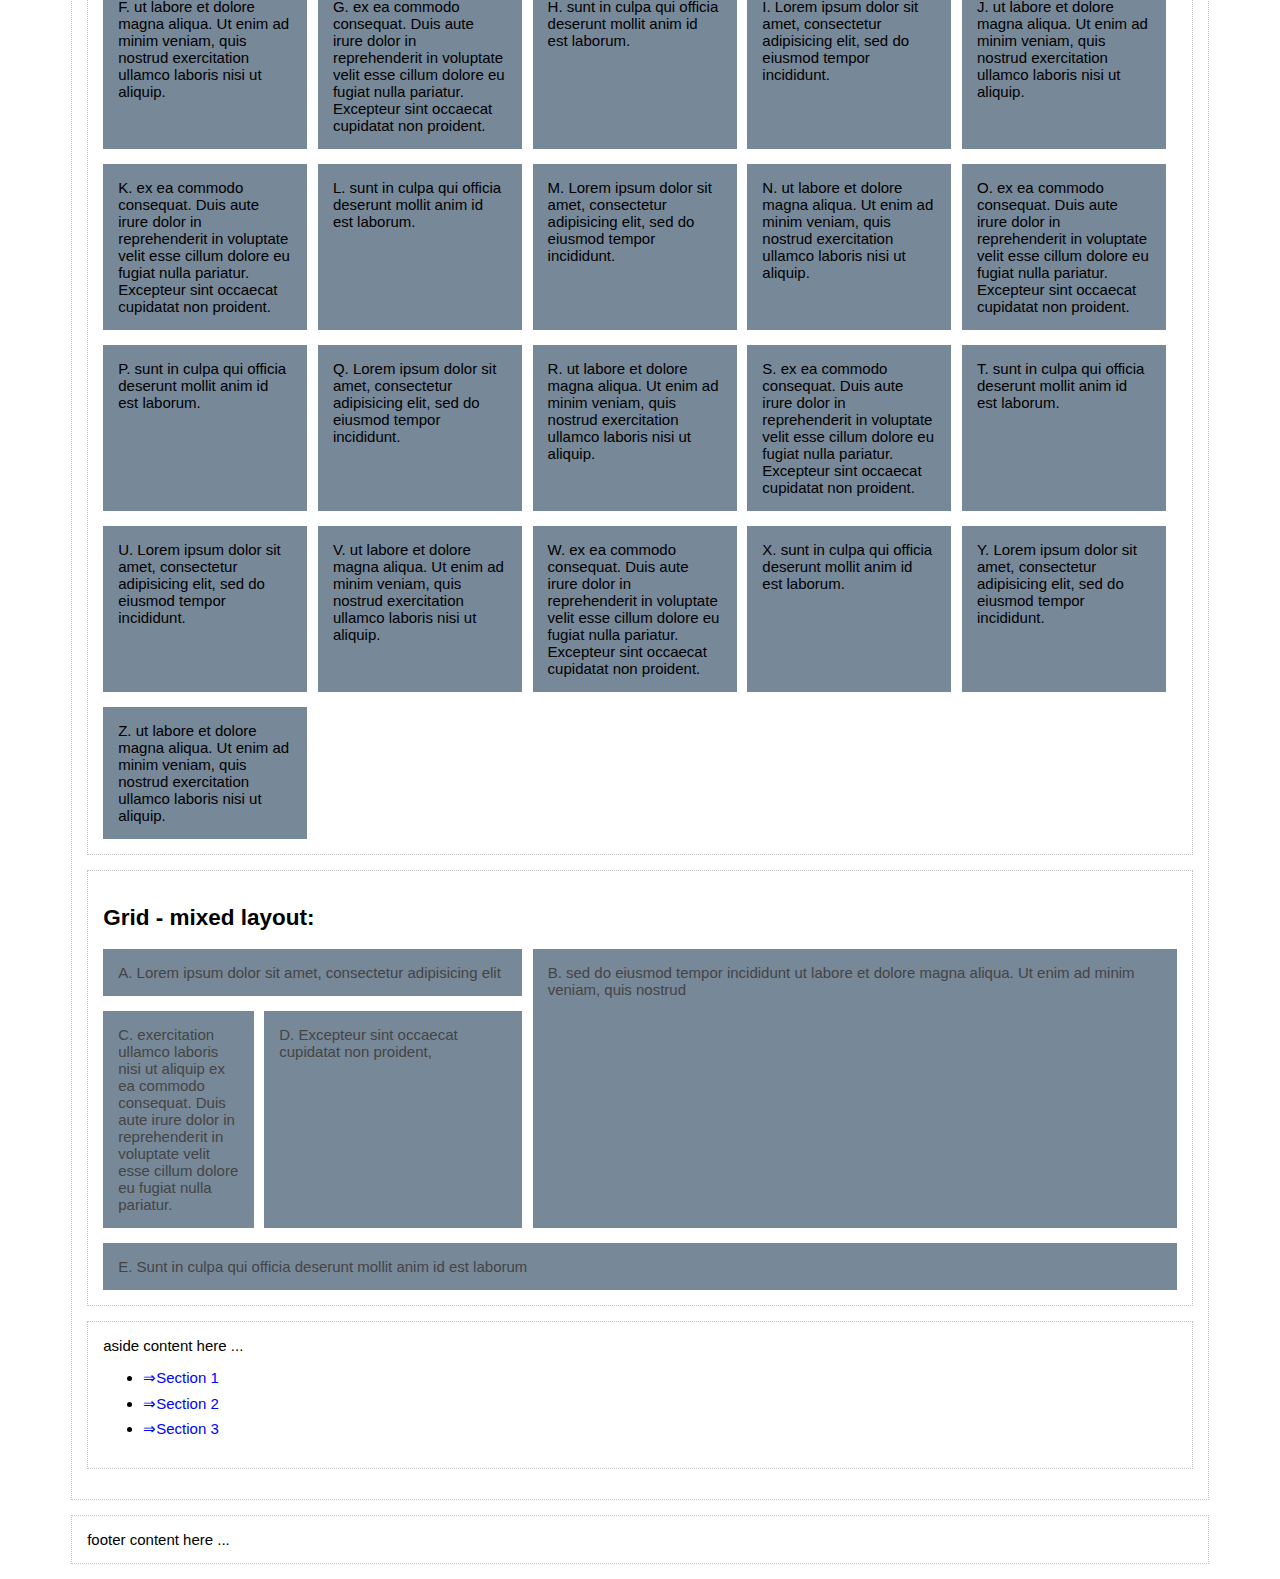
==== commit ac96d4b1: "Bootstrap and sass" ====
--- a/index.html
+++ b/index.html
@@ -6,7 +6,7 @@
 
   <meta http-equiv="X-UA-Compatible" content="IE=edge,chrome=1">
 
-  <title>My Webpage</title>
+  <title>HTML5 page</title>
   <meta name="description" content="">
 
   <meta name="viewport" content="width=device-width, initial-scale=1">
